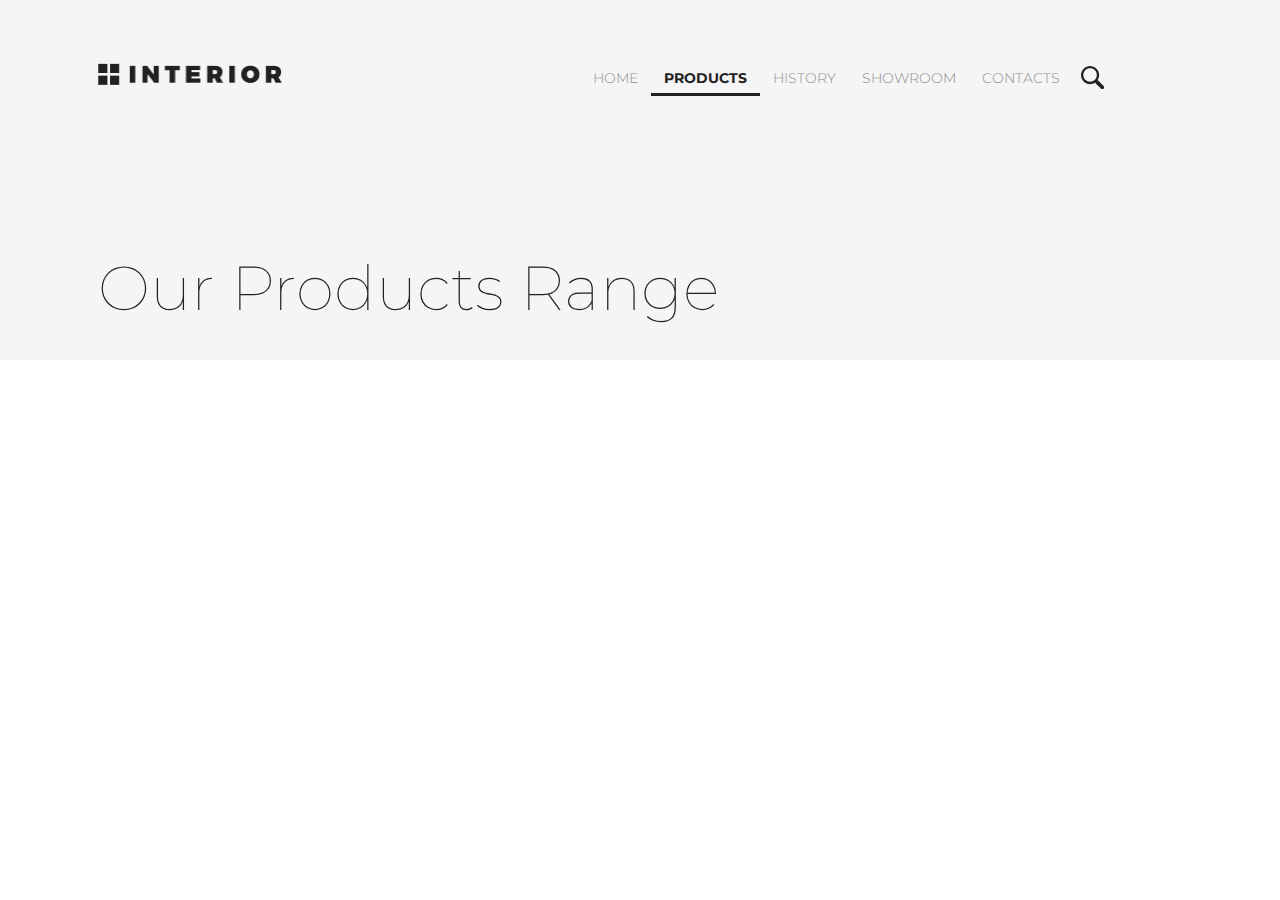
==== catalog.html @ 0223a46d "Начинаем верстать страницу каталога. Скопирована шапка, подправлены ссылки на страницу каталога и на" ====
<!DOCTYPE html>
<html lang="ru">
<head>
  <meta charset="UTF-8">
  <meta name="viewport" content="width=device-width, initial-scale=1.0">
  <title>Products</title>
  <link href="https://fonts.googleapis.com/css2?family=Montserrat:wght@100;300;700&display=swap" rel="stylesheet">
  <link rel="stylesheet" href="css/normalize.css">
  <link rel="stylesheet" href="css/style.css">
</head>
<body class="inner-page">
  <header class="page-header">
    <div class="container padding-site">
      <a class="page-header__logo">
        <img src="img/logo.png" width="184" height="21" alt="Логотип Interior">
      </a>
      <nav class="page-header__main-nav main-nav">
        <ul class="main-menu">
          <li class="main-menu__item">
            <a href="index.html" class="main-menu__link">Home</a>
          </li>
          <li class="main-menu__item main-menu__item_current">
            <a class="main-menu__link">Products</a>
          </li>
          <li class="main-menu__item">
            <a href="#" class="main-menu__link">History</a>
          </li>
          <li class="main-menu__item">
            <a href="#" class="main-menu__link">Showroom</a>
          </li>
          <li class="main-menu__item">
            <a href="#" class="main-menu__link">Contacts</a>
          </li>
          <li class="main-menu__item main-menu__item_search">
            <a href="#" class="main-menu__link">
              <span class="visually-hidden">Поиск по сайту</span>
              <svg xmlns="http://www.w3.org/2000/svg" width="23" height="23" viewBox="0 0 30 30">
                <path fill="#212121" d="M20.194 3.46c-4.613-4.613-12.121-4.613-16.734 0-4.612 4.614-4.612 12.121 0 16.735 4.108 4.107 10.506 4.547 15.116 1.34.097.459.319.897.676 1.254l6.718 6.718a2.498 2.498 0 003.535 0 2.496 2.496 0 000-3.535l-6.718-6.72a2.5 2.5 0 00-1.253-.674c3.209-4.611 2.769-11.008-1.34-15.118zm-2.121 14.614c-3.444 3.444-9.049 3.444-12.492 0-3.442-3.444-3.442-9.048 0-12.492 3.443-3.443 9.048-3.443 12.492 0 3.444 3.444 3.444 9.048 0 12.492z"/>
              </svg>
            </a>
          </li>
        </ul>
      </nav>
    </div>
  </header>
  <main>
    <h1 class="page-title container padding-site">Our products range</h1>
  </main>
</body>
</html>
---- css/style.css ----
body {
  font-family: 'Montserrat', 'Arial', sans-serif;
  font-size: 14px;
  line-height: 24px;
  font-weight: 300;
  color: #212121;
}

a {
  text-decoration: none;
}

img {
  max-width: 100%;
  height: auto;
}

.visually-hidden:not(:focus):not(:active),
input[type="checkbox"].visually-hidden,
input[type="radio"].visually-hidden {
  position: absolute;
  width: 1px;
  height: 1px;
  margin: -1px;
  padding: 0;
  border: 0;
  white-space: nowrap;
  clip-path: inset(100%);
  clip: rect(0, 0, 0, 0);
  overflow: hidden;
}

.container {
  max-width: 1366px;
  margin: 0 auto;
  /* outline: 1px solid black; */
}

.padding-site {
  padding: 0 98px;
  box-sizing: border-box;
}

.button {
  position: relative;
  /* display: inline-block; */
  padding: 10px 30px;
  padding-right: 55px;

  font: inherit;
  font-size: 18px;
  font-weight: 700;
  letter-spacing: 6px;
  /* vertical-align: middle; */
  /* text-align: center; */
  color: #212121;
  text-transform: uppercase;

  background-color: #ffffff;
  border-radius: 25px;
  box-shadow: 0px 2px 4.85px 0.15px rgba(33, 33, 33, 0.35);
}

.button::after {
  content: '';

  position: absolute;
  top: 16px;
  right: 30px;

  width: 12px;
  height: 12px;
  background-image: url(../img/arrow.svg);
  background-position: 0 0;
  background-repeat: no-repeat;
}

.button:hover,
.button:focus {
  box-shadow: 0px 2px 4.85px 0.15px rgba(33, 33, 33, 0.65);
}

.button:active {
  box-shadow: inset 0px 2px 2px 0px rgba(33, 33, 33, 0.35);
}

.button_no-border {
  padding: 10px 0;
  padding-right: 20px;
  letter-spacing: 5px;
  box-shadow: none;
}

.button_no-border::after {
  right: 0;
}

.button_no-border:hover,
.button_no-border:focus,
.button_no-border:active {
  color: #6c6c6c;
  border-radius: 0;
  box-shadow: none;
}

.button_no-border:hover::after,
.button_no-border:focus,
.button_no-border:active {
  background-image: url(../img/arrow-hover.svg);
  background-position: 0 0;
  background-repeat: no-repeat;
}

.page-header {
  position: absolute;
  top: 0;
  left: 0;
  right: 0;
  margin: auto;
  z-index: 1;
  
  padding-top: 63px;
  padding-bottom: 15px;
  background-color: transparent;
}

.page-header_sticky {
  position: fixed;
  
  padding-top: 23px;

  background-color: #ffffff;
  box-shadow: 0px 0px 11.76px 0.24px rgba(0, 0, 0, 0.25);
}

.page-header .container {
  display: flex;
  justify-content: space-between;
}

.page-header__main-nav {
  max-width: 700px;
  margin-right: 70px;
}

.page-header__logo {
  flex-shrink: 0;
  width: 184px;
  height: 21px;
}

.main-menu {
  display: flex;
  flex-wrap: wrap;

  margin: 0;
  padding: 0;
  list-style: none;
}

.main-menu__link {
  display: inline-block;
  padding: 3px 13px;
  color: #8c8c8c;
  text-transform: uppercase;
}

.main-menu__link:hover,
.main-menu__link:focus,
.main-menu__link:active {
  color: #212121;
}

.main-menu__item_current .main-menu__link {
  font-weight: 700;
  color: #212121;
  border-bottom: 3px solid #212121;
}

.main-menu__item_search .main-menu__link {
  padding: 0 8px;
  margin-top: 3px;
}

.main-menu__link:hover path,
.main-menu__link:focus path,
.main-menu__link:active path {
  fill: rgba(33, 33, 33, 0.65);
}

.page-title {
  padding-top: 252px;
  padding-bottom: 36px;
  font-size: 62px;
  line-height: 72px;
  font-weight: 100;
  text-transform: capitalize;
  background-color: #f5f5f5;
}

.popular-products {
  margin-bottom: 110px;
}

.text-content {
  position: absolute;

  display: flex;
  flex-direction: column;
  align-items: flex-start;
  max-width: 400px;
}

.text-content__title {
  margin: 0;
  font-size: 36px;
  line-height: 58px;
  font-weight: 700;
}

.text-content__tag {
  order: -1;

  margin: 0;

  font-size: 18px;
  line-height: 28px;
  font-weight: 700;
  color: #1e88e5;
  text-transform: uppercase;
}

.text-content__description {
  margin: 0;
  margin-bottom: 27px;
  color: #6c6c6c;
}

.slider {
  position: relative;
}

.slider__list {
  margin: 0;
  padding: 0;
  list-style: none;
}

.slider__slide {
  position: relative;
  display: none;
}

.slider__slide_current {
  display: list-item;
}

.slider__img {
  margin: 0;
  width: 1366px;
  height: auto;
  font-size: 0;
  line-height: 0;
}

.slider .text-content {
  top: 366px;
  left: 98px;
  max-width: 500px;
}

.slider .text-content__title {
  margin-bottom: 14px;

  font-size: 62px;
  line-height: 72px;
  font-weight: 100;
  text-transform: uppercase;
}

.popular-products .text-content__tag {
  color: #43a047;
}

.slider__controlls {
  position: absolute;
  left: 623px;
  bottom: 23px;
  margin: auto;

  display: flex;
  align-items: center;

  margin: 0;
  padding: 0;
  list-style: none;
}

.slider-controll__item {
  margin-right: 10px;
}

.slider-controll__item:last-child {
  margin-right: 0;
}

.slider-controll__btn {
  width: 30px;
  height: 30px;

  background-color: #c7c7c7;
  border: 0;
  border-radius: 50%;
}

.slider-controll__btn:hover,
.slider-controll__btn:focus,
.slider-controll__btn:active {
  background-color: #212121;
}

.slider-controll__item_active .slider-controll__btn {
  width: 40px;
  height: 40px;
  background-color: #212121;
}

.featured-products {
  margin-bottom: 90px;
}

.featured-products__top {
  display: flex;
  justify-content: space-between;
  align-items: center;
  margin-bottom: 50px;
}

.tab-controll {
  display: flex;

  margin: 0;
  padding: 0;
  list-style: none;
}

.tab-controll__item {
  padding-left: 10px;
  padding-right: 20px;

  font-size: 36px;
  line-height: 58px;
  font-weight: 700;
  color: #6c6c6c;

  border-bottom: 1px solid #6c6c6c;
  cursor: pointer;
}

.tab-controll__item_current {
  color: #212121;
  border-bottom: 3px solid #212121;
  cursor: default;
}

.tab-content {
  display: flex;
  flex-wrap: wrap;
  margin: 0;
  padding: 0;

  list-style: none;
}

.tab-content__item {
  position: relative;

  margin-right: 30px;
  margin-bottom: 30px;
}

.tab-content__item:hover .tab-content__hover-content{
  display: flex;
}

.tab-content__item:nth-child(4n) {
  margin-right: 0;
}


.tab-content__hover-content {
  position: absolute;
  top: 0;
  left: 0;

  display: none;
}

.hover-content {
  flex-direction: column;
  align-items: center;
  padding: 30px;
  width: 240px;
  min-height: 240px;

  background-color: rgba(255, 255, 255, 0.9);
}

.hover-content__title {
  margin: 0;
  margin-bottom: 10px;

  font-size: 23px;
  line-height: 30px;
  font-weight: 700;
}

.hover-content__description {
  margin: 0;

  line-height: 22px;
  text-align: center;
  color: #6c6c6c;
}

.hover-content__button {
  order: -1;
  width: 48px;
  height: 48px;
  margin-top: 30px;
  margin-bottom: 15px;
  padding: 0;
}

.hover-content__button::after {
  top: 15px;
  left: 15px;

  width: 20px;
  height: 20px;

  background-image: url(../img/arrow-big.svg);
  background-position: 0 0;
  background-repeat: no-repeat;
}

.tab-content__img {
  width: 270px;
  height: auto;
  margin: 0;
  font-size: 0;
  line-height: 0;
}

.promo-products {
  margin-bottom: 110px;
}

.promo-products__list {
  display: flex;
  flex-wrap: wrap;
  margin: 0;
  padding: 0;
  list-style: none;
}

.promo_products__item {
  position: relative;
  width: 683px;
}

.promo-products .text-content {
  top: 220px;
  left: 50px;
}

.promo_products__img {
  width: 683px;
  height: auto;
  margin: 0;
  font-size: 0;
  line-height: 0;
}

.trending-products {
  margin-bottom: 90px;
}

.trending-products__title {
  font-size: 36px;
  line-height: 58px;
  font-weight: 700;
  color: #212121;
}

.trending-products__top {
  display: flex;
  justify-content: space-between;
  align-items: center;
  margin-bottom: 50px;
}

.trending-products__list {
  display: flex;
  flex-wrap: wrap;
  margin: 0;
  padding: 0;

  list-style: none;
}

.trending-products__item {
  margin-right: 30px;
  margin-bottom: 30px;
}

.trending-products__item:nth-child(3n) {
  margin-right: 0;
}

.trending-products__img {
  width: 370px;
  height: auto;
  margin: 0;
  font-size: 0;
  line-height: 0;
}

.hot-deals {
  position: relative;
  margin-bottom: 120px;
}

.hot-deals .text-content__tag {
  color: #e53935;
}

.exclusive-products {
  margin-bottom: 90px;
}

.exclusive-products .text-content {
  top: 180px;
  left: 30px;
  max-width: 340px;
}

.exclusive-products__list {
  display: inline-block; /* борьба с выпадением нижнего margin у родителя exclusive-products */
  margin: 0;
  padding: 0;
  list-style: none;
}

.exclusive-products__item {
  position: relative;
  float: left;
  width: 270px;
  min-height: 270px;
  margin-right: 30px;
  margin-bottom: 30px;
}

.exclusive-products__item:first-child {
  width: 570px;
  min-height: 570px;
}

.exclusive-products__item:nth-child(3),
.exclusive-products__item:nth-child(5) {
  margin-right: 0;
}

.exclusive-products__img {
  margin: 0;
  font-size: 0;
  line-height: 0;
}

.mobile-app {
  position: relative;
  padding-top: 120px;
  padding-bottom: 120px;
  background-image: url(../img/bg-mobile-app.jpg);
  background-position: 0 0;
  background-repeat: no-repeat;
}

.mobile-app .text-content {
  position: static;
  max-width: 600px;
}

.mobile-app .text-content__title {
  margin-bottom: 10px;
  font-size: 62px;
  line-height: 72px;
  font-weight: 100;
  text-transform: uppercase;
}

.mobile-app .text-content__tag {
  color: #6c6c6c;
}

.mobile-app .text-content__description {
  font-size: 22px;
  margin-bottom: 30px;
}

.mobile-app__button-wrapper {
  display: flex;
}

.mobile-app__button {
  display: block;
  width: 135px;
  height: 40px;
  background-color: #000;
}

.mobile-app__button_appstore {
  background-image: url(../img/bg-app-store.jpg);
  margin-right: 10px;
}

.mobile-app__button_googleplay {
  background-image: url(../img/bg-google-play.jpg);
}

.page-footer {
  background-color: #f7f7f7;
  padding-top: 115px;
}

.page-footer__top {
  display: flex;
  margin-bottom: 60px;
}

.page-footer__contacts {
  padding-right: 70px;
  width: 300px;
  box-sizing: border-box;
}

.page-footer__title {
  margin: 0;
  margin-bottom: 15px;
  font-size: 18px;
  font-weight: 700;
  letter-spacing: 3px;
  color: #6c6c6c;
  text-transform: uppercase;
}

.page-footer__text{
  margin: 0;
  margin-bottom: 22px;
  line-height: 22px;
}

.page-footer__text:last-child {
  margin-bottom: 0;
}

.page-footer__info {
  padding-right: 60px;
  width: 500px;
  box-sizing: border-box;
}

.page-footer__list {
  display: flex;
  flex-wrap: wrap;
  margin: 0;
  padding: 0;
  list-style: none;
}

.page-footer__item {
  width: 205px;
}

.page-footer__item:nth-child(2n+1) {
  margin-right: 30px;
}

.page-footer__link {
  line-height: 26px;
  font-weight: 700;
  color: #212121;
  text-transform: uppercase;
}

.page-footer__link:hover,
.page-footer__link:focus,
.page-footer__link:active {
  color: #6c6c6c;
}

.page-footer__subscribe {
  width: 370px;
}

.page-footer__subscribe .page-footer__text {
  margin-bottom: 22px;
}

.subscribe-form__item {
  position: relative;
  margin: 0;
  display: flex;
  flex-wrap: nowrap;
}

.subscribe-form__input {
  width: 322px;
  padding: 12px 18px;
  box-sizing: border-box;
  
  font: inherit;
  line-height: 22px;
  background-color: #ffffff;
  border: 1px solid #d9dee1;
  border-right: none;
}

.subscribe-form__button {
  width: 48px;
  height: 48px;
  box-sizing: border-box;

  border: 1px solid #d9dee1;
  border-left: none;
  background-color: #ffffff;
  cursor: pointer;
}

.subscribe-form__button:hover svg path,
.subscribe-form__button:focus svg path,
.subscribe-form__button:active svg path {
  fill: #212121;
}

.page-footer__bottom {
  display: flex;
  padding-bottom: 30px;
}

.page-footer__copyright,
.page-footer__docs {
  width: 420px;
  margin: 0;

  font-size: 12px;
  line-height: 26px;
  font-weight: 700;
  text-align: left;
  text-transform: uppercase;
  color: #6c6c6c;
}

.page-footer__social-list {
  display: flex;
  flex-wrap: wrap;
  justify-content: center;
  width: 330px;
  margin: 0;
  padding: 0;
  list-style: none;
}

.page-footer__social-item {
  margin-right: 6px;
}

.page-footer__social-item:last-child {
  margin-right: 0;
}

.page-footer__social-link:hover svg path, 
.page-footer__social-link:focus svg path,
.page-footer__social-link:active svg path {
  fill: #212121;
}

.page-footer__docs {
  text-align: right;
}

.page-footer__docs a {
  color: #6c6c6c;
}

.page-footer__docs a:hover,
.page-footer__docs a:focus,
.page-footer__docs a:active {
  color: #212121;
}
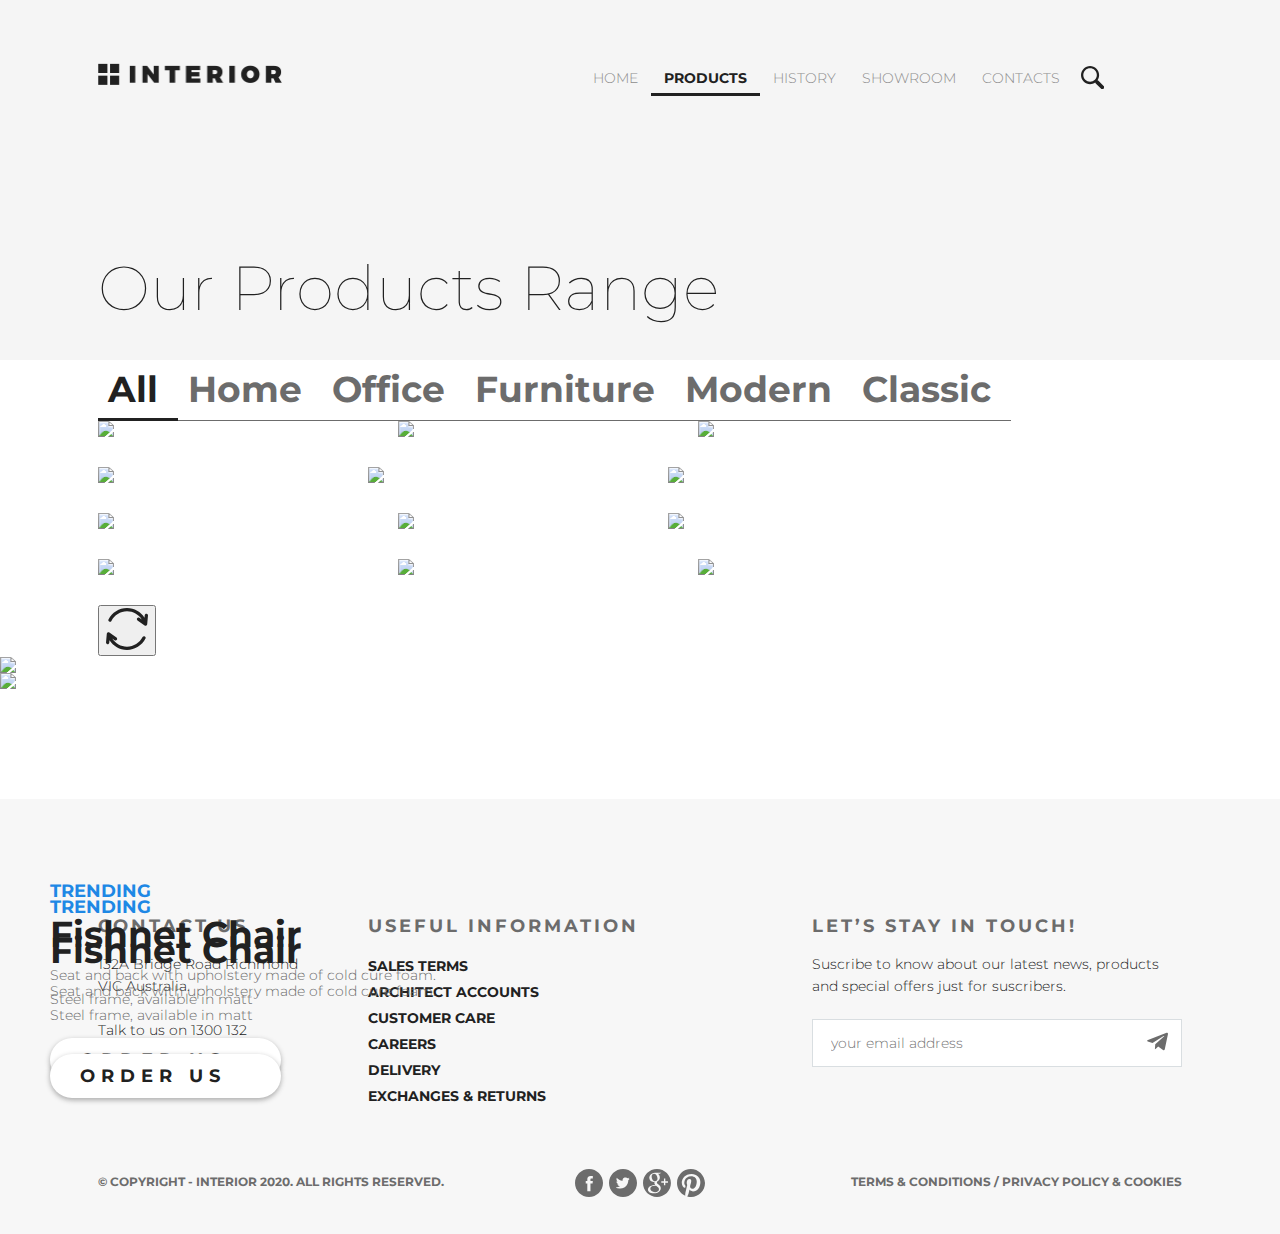
==== commit 1f46c9f3: "Скопирован подвал с главной страницы на страницу каталога" ====
--- a/catalog.html
+++ b/catalog.html
@@ -45,6 +45,218 @@
   </header>
   <main>
     <h1 class="page-title container padding-site">Our products range</h1>
+
+    <section class="catalog-products container padding-site">
+      <h2 class="visually-hidden">Рекомендуемые товары</h2>
+      <ul class="tab-controll">
+        <li class="tab-controll__item tab-controll__item_current">All</li>
+        <li class="tab-controll__item">Home</li>
+        <li class="tab-controll__item">Office</li>
+        <li class="tab-controll__item">Furniture</li>
+        <li class="tab-controll__item">Modern</li>
+        <li class="tab-controll__item">Classic</li>
+      </ul>
+      <ul class="tab-content">
+        <li class="tab-content__item">
+          <p class="tab-content__img">
+            <a href="#">
+              <img src="img/product-11.jpg" width="370" height="370" alt="Fishnet Chair">
+            </a>
+          </p>
+        </li>
+        <li class="tab-content__item">
+          <p class="tab-content__img">
+            <a href="#">
+              <img src="img/product-21.jpg" width="370" height="370" alt="Fishnet Chair">
+            </a>
+          </p>
+        </li>
+        <li class="tab-content__item">
+          <p class="tab-content__img">
+            <a href="#">
+              <img src="img/product-31.jpg" width="370" height="370" alt="Fishnet Chair">
+            </a>
+          </p>
+        </li>
+        <li class="tab-content__item">
+          <p class="tab-content__img">
+            <a href="#">
+              <img src="img/product-41.jpg" width="370" height="370" alt="Fishnet Chair">
+            </a>
+          </p>
+        </li>
+        <li class="tab-content__item">
+          <p class="tab-content__img">
+            <a href="#">
+              <img src="img/product-5.jpg" width="370" height="370" alt="Fishnet Chair">
+            </a>
+          </p>
+        </li>
+        <li class="tab-content__item">
+          <p class="tab-content__img">
+            <a href="#">
+              <img src="img/product-6.jpg" width="370" height="370" alt="Fishnet Chair">
+            </a>
+          </p>
+        </li>
+        <li class="tab-content__item">
+          <p class="tab-content__img">
+            <a href="#">
+              <img src="img/product-11.jpg" width="370" height="370" alt="Fishnet Chair">
+            </a>
+          </p>
+        </li>
+        <li class="tab-content__item">
+          <p class="tab-content__img">
+            <a href="#">
+              <img src="img/product-21.jpg" width="370" height="370" alt="Fishnet Chair">
+            </a>
+          </p>
+        </li>
+        <li class="tab-content__item">
+          <p class="tab-content__img">
+            <a href="#">
+              <img src="img/product-31.jpg" width="370" height="370" alt="Fishnet Chair">
+            </a>
+          </p>
+        </li>
+        <li class="tab-content__item">
+          <p class="tab-content__img">
+            <a href="#">
+              <img src="img/product-41.jpg" width="370" height="370" alt="Fishnet Chair">
+            </a>
+          </p>
+        </li>
+        <li class="tab-content__item">
+          <p class="tab-content__img">
+            <a href="#">
+              <img src="img/product-5.jpg" width="370" height="370" alt="Fishnet Chair">
+            </a>
+          </p>
+        </li>
+        <li class="tab-content__item">
+          <p class="tab-content__img">
+            <a href="#">
+              <img src="img/product-6.jpg" width="370" height="370" alt="Fishnet Chair">
+            </a>
+          </p>
+        </li>
+      </ul>
+      <button class="catalog-products__button">
+        <span class="visually-hidden">Загрузить еще</span>
+        <svg xmlns="http://www.w3.org/2000/svg" width="42" height="42" viewBox="0 0 512 512">
+          <path fill="#212121" d="M493.815 70.629c-11.001-1.003-20.73 7.102-21.733 18.102l-2.65 29.069C424.473 47.194 346.429 0 256 0 158.719 0 72.988 55.522 30.43 138.854c-5.024 9.837-1.122 21.884 8.715 26.908 9.839 5.024 21.884 1.123 26.908-8.715C102.07 86.523 174.397 40 256 40c74.377 0 141.499 38.731 179.953 99.408l-28.517-20.367c-8.989-6.419-21.48-4.337-27.899 4.651-6.419 8.989-4.337 21.479 4.651 27.899l86.475 61.761c12.674 9.035 30.155.764 31.541-14.459l9.711-106.53c1.004-11.001-7.1-20.731-18.1-21.734zM472.855 346.238c-9.838-5.023-21.884-1.122-26.908 8.715C409.93 425.477 337.603 472 256 472c-74.377 0-141.499-38.731-179.953-99.408l28.517 20.367c8.989 6.419 21.479 4.337 27.899-4.651 6.419-8.989 4.337-21.479-4.651-27.899l-86.475-61.761c-12.519-8.944-30.141-.921-31.541 14.459L.085 419.637c-1.003 11 7.102 20.73 18.101 21.733 11.014 1.001 20.731-7.112 21.733-18.102l2.65-29.069C87.527 464.806 165.571 512 256 512c97.281 0 183.012-55.522 225.57-138.854 5.024-9.837 1.122-21.884-8.715-26.908z"/>
+        </svg>
+      </button>
+    </section>
+
+    <section class="promo-products container">
+      <h2 class="visually-hidden">Промо-товары</h2>
+      <ul class="promo-products__list">
+        <li class="promo_products__item">
+          <div class="text-content">
+            <h3 class="text-content__title">Fishnet Chair</h3>
+            <p class="text-content__tag">Trending</p>
+            <p class="text-content__description">Seat and back with upholstery made of cold cure foam. Steel frame, available in matt
+              <!-- powder-coated black or highly polished chrome. -->
+            </p>
+              <a class="button" href="#">Order Us</a>
+          </div>
+          <p class="promo_products__img">
+            <img src="img/promo-img1.jpg" width="683" height="683" alt="Fishnet Chair">
+          </p>
+        </li>
+        <li class="promo_products__item">
+          <div class="text-content">
+            <h3 class="text-content__title">Fishnet Chair</h3>
+            <p class="text-content__tag">Trending</p>
+            <p class="text-content__description">Seat and back with upholstery made of cold cure foam. Steel frame, available in matt
+              <!-- powder-coated black or highly polished chrome. -->
+            </p>
+              <a class="button" href="#">Order Us</a>
+          </div>
+          <p class="promo_products__img">
+            <img src="img/promo-img2.jpg" width="683" height="683" alt="Fishnet Chair">
+          </p>
+        </li>
+      </ul>
+    </section>
   </main>
+  
+  <footer class="page-footer container padding-site">
+    <div class="page-footer__top">
+      <div class="page-footer__contacts">
+        <h2 class="page-footer__title">Contact Us</h2>
+        <p class="page-footer__text">132A Bridge Road Richmond VIC Australia.</p>
+        <p class="page-footer__text">Talk to us on 1300 132 info@interior.com</p>
+      </div>
+      <div class="page-footer__info">
+        <h2 class="page-footer__title">Useful Information</h2>
+        <ul class="page-footer__list">
+          <li class="page-footer__item"><a class="page-footer__link" href="#">Sales terms</a></li>
+          <li class="page-footer__item"><a class="page-footer__link" href="#">Architect accounts</a></li>
+          <li class="page-footer__item"><a class="page-footer__link" href="#">Customer care</a></li>
+          <li class="page-footer__item"><a class="page-footer__link" href="#">Careers</a></li>
+          <li class="page-footer__item"><a class="page-footer__link" href="#">Delivery</a></li>
+          <li class="page-footer__item"><a class="page-footer__link" href="#">Exchanges & returns</a></li>
+        </ul>
+      </div>
+      <div class="page-footer__subscribe footer-subscribe">
+        <h2 class="page-footer__title">Let’s Stay in Touch!</h2>
+        <p class="page-footer__text">Suscribe to know about our latest news, products and special offers just for suscribers.</p>
+        <form class="page-footer__subscribe-form subscribe-form" action="https://echo.htmlacademy.ru" method="post">
+          <p class="subscribe-form__item">
+            <label class="visually-hidden" for="subscribe-form-email">Email:</label>
+            <input class="subscribe-form__input" id="subscribe-form-email" type="email" name="email" value="" placeholder="your email address">
+            <button class="subscribe-form__button" type="submit">
+              <span class="visually-hidden">Подписаться на рассылку</span>
+              <svg xmlns="http://www.w3.org/2000/svg" width="21" height="21" viewBox="0 0 24 24">
+                <path fill="#6c6c6c" d="M9.417 15.181l-.397 5.584c.568 0 .814-.244 1.109-.537l2.663-2.545 5.518 4.041c1.012.564 1.725.267 1.998-.931L23.93 3.821l.001-.001c.321-1.496-.541-2.081-1.527-1.714l-21.29 8.151c-1.453.564-1.431 1.374-.247 1.741l5.443 1.693L18.953 5.78c.595-.394 1.136-.176.691.218z"/>
+              </svg>
+            </button>
+          </p>
+        </form>
+      </div>
+    </div>
+    <div class="page-footer__bottom">
+      <p class="page-footer__copyright">&copy; Copyright - INTERIOR 2020. All Rights Reserved.</p>
+      <ul class="page-footer__social-list">
+        <li class="page-footer__social-item">
+          <a href="#" class="page-footer__social-link">
+            <span class="visually-hidden">Facebook</span>
+            <svg xmlns="http://www.w3.org/2000/svg" width="28" height="28" viewBox="0 0 48 48" fill="none">
+              <path fill="#6c6c6c" fill-rule="evenodd" clip-rule="evenodd" d="M24 0C10.745 0 0 10.745 0 24s10.745 24 24 24 24-10.745 24-24S37.255 0 24 0zm2.502 25.054v13.058h-5.403V25.054H18.4v-4.5h2.7v-2.701c0-3.671 1.523-5.854 5.853-5.854h3.605v4.5h-2.253c-1.686 0-1.797.629-1.797 1.802l-.006 2.253h4.082l-.478 4.5h-3.604z"/>
+            </svg>
+          </a>
+        </li>
+        <li class="page-footer__social-item">
+          <a href="#" class="page-footer__social-link">
+            <span class="visually-hidden">Twitter</span>
+            <svg xmlns="http://www.w3.org/2000/svg" width="28" height="28" viewBox="0 0 48 48" fill="none">
+              <path fill="#6c6c6c" fill-rule="evenodd" clip-rule="evenodd" d="M24 0C10.745 0 0 10.745 0 24s10.745 24 24 24 24-10.745 24-24S37.255 0 24 0zm-.668 20.338l-.05-.83c-.152-2.153 1.174-4.119 3.273-4.881.772-.272 2.081-.306 2.938-.068.335.101.973.44 1.427.745l.822.56.907-.288c.503-.153 1.175-.407 1.477-.577.285-.152.537-.237.537-.186 0 .288-.621 1.271-1.141 1.813-.706.763-.504.83.923.322.856-.288.873-.288.705.034-.1.17-.621.763-1.175 1.305-.94.932-.99 1.034-.99 1.814 0 1.203-.571 3.711-1.142 5.084-1.058 2.576-3.324 5.237-5.59 6.576-3.19 1.881-7.437 2.356-11.013 1.254-1.192-.373-3.24-1.322-3.24-1.491 0-.051.621-.119 1.377-.136a9.452 9.452 0 004.499-1.254l.906-.542-1.04-.356c-1.478-.509-2.804-1.678-3.14-2.78-.1-.356-.067-.373.873-.373l.974-.017-.823-.39c-.974-.49-1.863-1.321-2.3-2.169-.319-.61-.722-2.152-.604-2.27.033-.052.386.05.789.186 1.158.423 1.31.322.638-.39-1.26-1.288-1.645-3.203-1.041-5.017l.285-.813 1.108 1.101c2.267 2.22 4.936 3.543 7.991 3.932l.84.102z"/>
+            </svg>
+          </a>
+        </li>
+        <li class="page-footer__social-item">
+          <a href="#" class="page-footer__social-link">
+            <span class="visually-hidden">Google plus</span>
+            <svg xmlns="http://www.w3.org/2000/svg" width="28" height="28" viewBox="0 0 98 98">
+              <path fill="#6c6c6c" d="M50.729 33.67c0-6.775-4.039-17.311-11.826-17.311-2.448 0-5.071 1.222-6.577 3.105-1.598 1.979-2.062 4.511-2.062 6.965 0 6.3 3.658 16.741 11.736 16.741 2.345 0 4.872-1.123 6.382-2.63 2.159-2.171 2.347-5.175 2.347-6.87zM45.657 58.414c-.748-.094-1.218-.094-2.156-.094-.847 0-5.918.185-9.859 1.511-2.064.748-8.071 3.008-8.071 9.687 0 6.682 6.478 11.485 16.522 11.485 9.015 0 13.804-4.338 13.804-10.163-.001-4.813-3.099-7.344-10.24-12.426z"/>
+              <path fill="#6c6c6c" d="M48.875 0C21.882 0 0 21.882 0 48.875S21.882 97.75 48.875 97.75 97.75 75.868 97.75 48.875 75.868 0 48.875 0zM37.489 84.945c-13.616 0-20.184-6.488-20.184-13.455 0-3.385 1.687-8.18 7.227-11.475 5.818-3.576 13.709-4.043 17.936-4.334-1.319-1.692-2.816-3.479-2.816-6.395 0-1.597.47-2.539.934-3.669-1.034.096-2.062.188-3.002.188-9.948 0-15.581-7.438-15.581-14.775 0-4.322 1.969-9.124 6.005-12.605 5.354-4.422 12.67-5.622 17.744-5.622H64.25l-6.105 3.836h-5.816c2.158 1.786 6.658 5.549 6.658 12.703 0 6.957-3.938 10.259-7.879 13.36-1.223 1.221-2.632 2.538-2.632 4.611 0 2.065 1.41 3.193 2.44 4.047l3.383 2.628c4.132 3.479 7.888 6.679 7.886 13.177-.001 8.847-8.55 17.78-24.696 17.78zm40.516-37.22v9.464h-4.646v-9.464h-9.393v-4.697h9.393v-9.406h4.646v9.406h9.438v4.697h-9.438z"/>
+            </svg>
+          </a>
+        </li>
+        <li class="page-footer__social-item">
+          <a href="#" class="page-footer__social-link">
+            <span class="visually-hidden">Pinterest</span>
+            <svg width="28" height="28" viewBox="0 0 20 20" xmlns="http://www.w3.org/2000/svg">
+              <path fill="#6c6c6c" fill-rule="evenodd" d="M9.876 0C4.399 0 0 4.435 0 9.959c0 4.1 2.407 7.53 5.893 9.12 0-1.867-.013-1.626 1.41-7.699-.782-1.578-.174-4.183 1.577-4.183 2.43 0 .779 3.603.498 5.02-.249 1.088.581 1.925 1.577 1.925 1.909 0 3.153-2.427 3.153-5.271 0-2.176-1.493-3.767-4.066-3.767-4.575 0-5.735 5.096-4.149 6.695.399.604 0 .632 0 1.423-.277.836-2.49-.38-2.49-3.514 0-2.846 2.324-6.193 7.054-6.193 3.734 0 6.224 2.761 6.224 5.69 0 3.933-2.158 6.779-5.311 6.779-1.079 0-2.075-.586-2.407-1.256-.603 2.346-.725 3.535-1.66 4.854.913.25 1.826.418 2.822.418C15.602 20 20 15.565 20 10.042 19.752 4.435 15.353 0 9.876 0"/>
+            </svg>
+          </a>
+        </li>
+      </ul>
+      <p class="page-footer__docs"><a href="#">Terms &amp; Conditions</a> / <a href="#">Privacy policy &amp; Cookies</a></p>
+    </div>
+  </footer>
 </body>
 </html>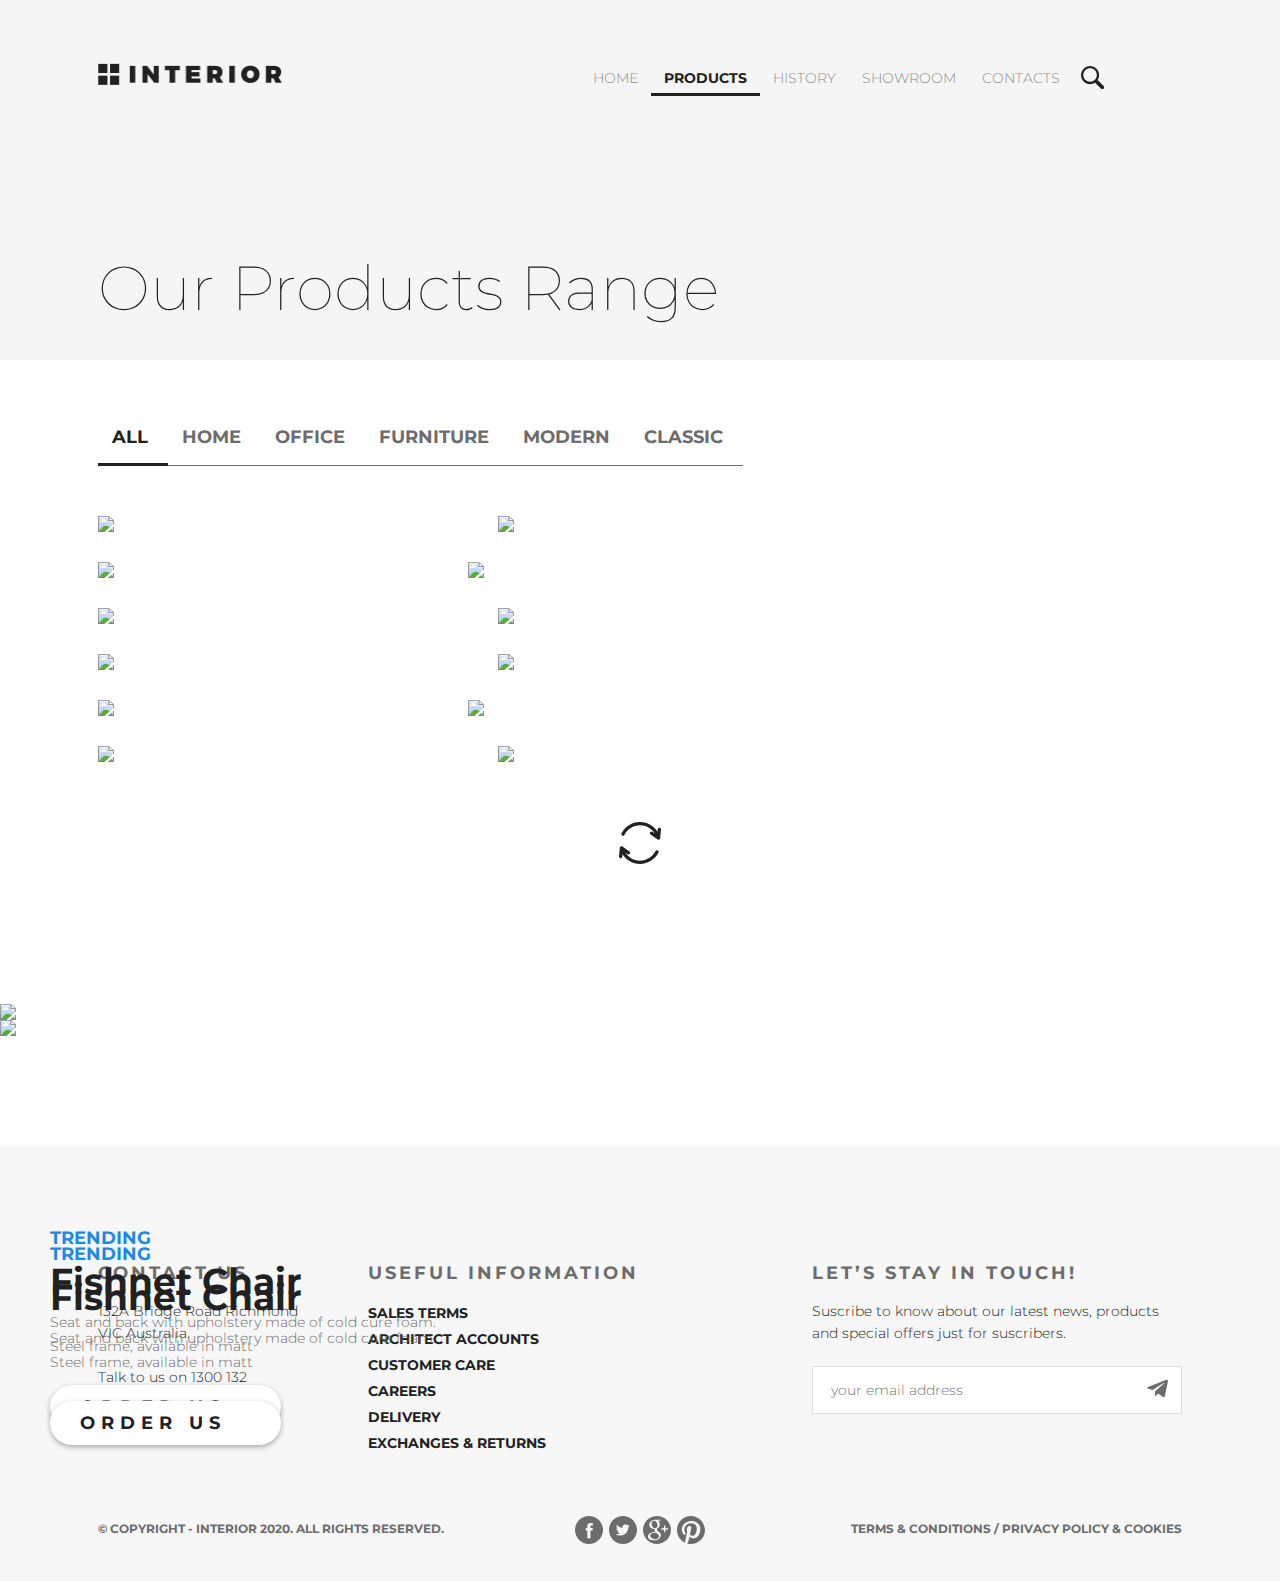
==== commit cb8c0470: "Блок с заголовком тянется на всю ширину вьюпорта" ====
--- a/catalog.html
+++ b/catalog.html
@@ -44,7 +44,9 @@
     </div>
   </header>
   <main>
-    <h1 class="page-title container padding-site">Our products range</h1>
+    <div class="page-title-wrapper">
+      <h1 class="page-title container padding-site">Our products range</h1>
+    </div>
 
     <section class="catalog-products container padding-site">
       <h2 class="visually-hidden">Рекомендуемые товары</h2>
--- a/css/style.css
+++ b/css/style.css
@@ -188,14 +188,18 @@
   fill: rgba(33, 33, 33, 0.65);
 }
 
-.page-title {
+.page-title-wrapper {
   padding-top: 252px;
   padding-bottom: 36px;
+  background-color: #f5f5f5;
+
+}
+
+.page-title {
   font-size: 62px;
   line-height: 72px;
   font-weight: 100;
   text-transform: capitalize;
-  background-color: #f5f5f5;
 }
 
 .popular-products {
@@ -363,6 +367,10 @@
   cursor: default;
 }
 
+.tab-controll__item:hover {
+  color: #212121;
+}
+
 .tab-content {
   display: flex;
   flex-wrap: wrap;
@@ -387,6 +395,13 @@
   margin-right: 0;
 }
 
+.tab-content__img {
+  width: 270px;
+  height: auto;
+  margin: 0;
+  font-size: 0;
+  line-height: 0;
+}
 
 .tab-content__hover-content {
   position: absolute;
@@ -442,14 +457,6 @@
   background-image: url(../img/arrow-big.svg);
   background-position: 0 0;
   background-repeat: no-repeat;
-}
-
-.tab-content__img {
-  width: 270px;
-  height: auto;
-  margin: 0;
-  font-size: 0;
-  line-height: 0;
 }
 
 .promo-products {
@@ -626,6 +633,54 @@
 
 .mobile-app__button_googleplay {
   background-image: url(../img/bg-google-play.jpg);
+}
+
+.catalog-products {
+  margin-bottom: 140px;
+}
+
+.catalog-products .tab-controll__item {
+  margin-top: 52px;
+  margin-bottom: 50px;
+  padding-left: 14px;
+
+  font-size: 18px;
+  line-height: 51px;
+  text-transform: uppercase;
+}
+
+.catalog-products .tab-content {
+  margin-bottom: 30px;
+}
+
+.catalog-products .tab-content__item:nth-child(4n) {
+  margin-right: 30px;
+}
+
+.catalog-products .tab-content__item:nth-child(3n) {
+  margin-right: 0;
+}
+
+.catalog-products .tab-content__img {
+  width: 370px;
+}
+
+.catalog-products__button {
+  display: block;
+  margin: 0 auto;
+  padding: 0;
+  width: 42px;
+  height: 42px;
+
+  border: 0;
+  background-color: #ffffff;
+  cursor: pointer;
+}
+
+.catalog-products__button:hover path,
+.catalog-products__button:focus path,
+.catalog-products__button:active path {
+  fill: #6c6c6c;
 }
 
 .page-footer {
@@ -727,6 +782,7 @@
 }
 
 .subscribe-form__button {
+  padding: 0;
   width: 48px;
   height: 48px;
   box-sizing: border-box;
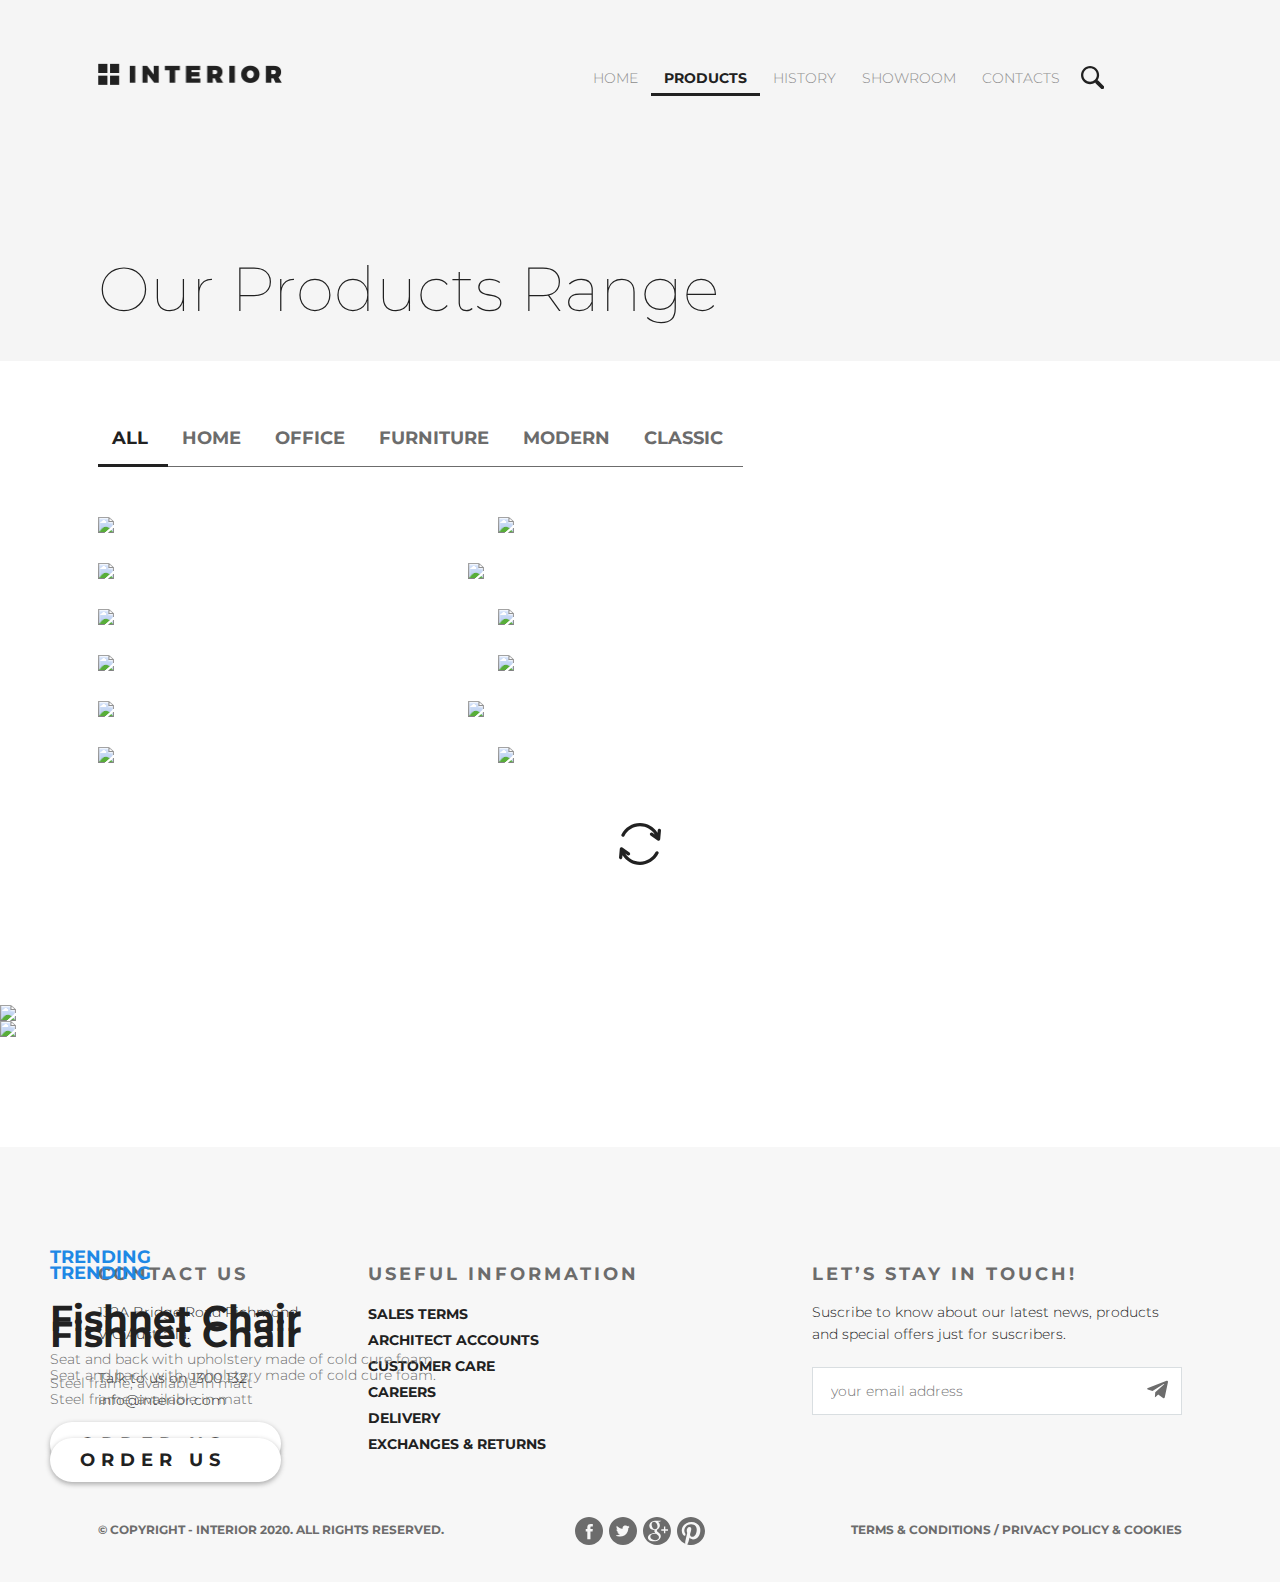
==== commit 2c8b9560: "Исправлены неработающие логотипы на внутренних страницах (добавлена ссылка на index.html" ====
--- a/catalog.html
+++ b/catalog.html
@@ -8,31 +8,31 @@
   <link rel="stylesheet" href="css/normalize.css">
   <link rel="stylesheet" href="css/style.css">
 </head>
-<body class="inner-page">
+<body>
   <header class="page-header">
     <div class="container padding-site">
-      <a class="page-header__logo">
+      <a class="page-header__logo" href="index.html">
         <img src="img/logo.png" width="184" height="21" alt="Логотип Interior">
       </a>
       <nav class="page-header__main-nav main-nav">
         <ul class="main-menu">
           <li class="main-menu__item">
-            <a href="index.html" class="main-menu__link">Home</a>
+            <a class="main-menu__link" href="index.html">Home</a>
           </li>
           <li class="main-menu__item main-menu__item_current">
             <a class="main-menu__link">Products</a>
           </li>
           <li class="main-menu__item">
-            <a href="#" class="main-menu__link">History</a>
-          </li>
-          <li class="main-menu__item">
-            <a href="#" class="main-menu__link">Showroom</a>
-          </li>
-          <li class="main-menu__item">
-            <a href="#" class="main-menu__link">Contacts</a>
+            <a class="main-menu__link" href="#">History</a>
+          </li>
+          <li class="main-menu__item">
+            <a class="main-menu__link" href="#">Showroom</a>
+          </li>
+          <li class="main-menu__item">
+            <a class="main-menu__link" href="contacts.html">Contacts</a>
           </li>
           <li class="main-menu__item main-menu__item_search">
-            <a href="#" class="main-menu__link">
+            <a class="main-menu__link" href="#">
               <span class="visually-hidden">Поиск по сайту</span>
               <svg xmlns="http://www.w3.org/2000/svg" width="23" height="23" viewBox="0 0 30 30">
                 <path fill="#212121" d="M20.194 3.46c-4.613-4.613-12.121-4.613-16.734 0-4.612 4.614-4.612 12.121 0 16.735 4.108 4.107 10.506 4.547 15.116 1.34.097.459.319.897.676 1.254l6.718 6.718a2.498 2.498 0 003.535 0 2.496 2.496 0 000-3.535l-6.718-6.72a2.5 2.5 0 00-1.253-.674c3.209-4.611 2.769-11.008-1.34-15.118zm-2.121 14.614c-3.444 3.444-9.049 3.444-12.492 0-3.442-3.444-3.442-9.048 0-12.492 3.443-3.443 9.048-3.443 12.492 0 3.444 3.444 3.444 9.048 0 12.492z"/>
@@ -61,84 +61,84 @@
       <ul class="tab-content">
         <li class="tab-content__item">
           <p class="tab-content__img">
-            <a href="#">
+            <a href="product-details.html">
               <img src="img/product-11.jpg" width="370" height="370" alt="Fishnet Chair">
             </a>
           </p>
         </li>
         <li class="tab-content__item">
           <p class="tab-content__img">
-            <a href="#">
+            <a href="product-details.html">
               <img src="img/product-21.jpg" width="370" height="370" alt="Fishnet Chair">
             </a>
           </p>
         </li>
         <li class="tab-content__item">
           <p class="tab-content__img">
-            <a href="#">
+            <a href="product-details.html">
               <img src="img/product-31.jpg" width="370" height="370" alt="Fishnet Chair">
             </a>
           </p>
         </li>
         <li class="tab-content__item">
           <p class="tab-content__img">
-            <a href="#">
+            <a href="product-details.html">
               <img src="img/product-41.jpg" width="370" height="370" alt="Fishnet Chair">
             </a>
           </p>
         </li>
         <li class="tab-content__item">
           <p class="tab-content__img">
-            <a href="#">
+            <a href="product-details.html">
               <img src="img/product-5.jpg" width="370" height="370" alt="Fishnet Chair">
             </a>
           </p>
         </li>
         <li class="tab-content__item">
           <p class="tab-content__img">
-            <a href="#">
+            <a href="product-details.html">
               <img src="img/product-6.jpg" width="370" height="370" alt="Fishnet Chair">
             </a>
           </p>
         </li>
         <li class="tab-content__item">
           <p class="tab-content__img">
-            <a href="#">
+            <a href="product-details.html">
               <img src="img/product-11.jpg" width="370" height="370" alt="Fishnet Chair">
             </a>
           </p>
         </li>
         <li class="tab-content__item">
           <p class="tab-content__img">
-            <a href="#">
+            <a href="product-details.html">
               <img src="img/product-21.jpg" width="370" height="370" alt="Fishnet Chair">
             </a>
           </p>
         </li>
         <li class="tab-content__item">
           <p class="tab-content__img">
-            <a href="#">
+            <a href="product-details.html">
               <img src="img/product-31.jpg" width="370" height="370" alt="Fishnet Chair">
             </a>
           </p>
         </li>
         <li class="tab-content__item">
           <p class="tab-content__img">
-            <a href="#">
+            <a href="product-details.html">
               <img src="img/product-41.jpg" width="370" height="370" alt="Fishnet Chair">
             </a>
           </p>
         </li>
         <li class="tab-content__item">
           <p class="tab-content__img">
-            <a href="#">
+            <a href="product-details.html">
               <img src="img/product-5.jpg" width="370" height="370" alt="Fishnet Chair">
             </a>
           </p>
         </li>
         <li class="tab-content__item">
           <p class="tab-content__img">
-            <a href="#">
+            <a href="product-details.html">
               <img src="img/product-6.jpg" width="370" height="370" alt="Fishnet Chair">
             </a>
           </p>
@@ -184,80 +184,81 @@
       </ul>
     </section>
   </main>
-  
-  <footer class="page-footer container padding-site">
-    <div class="page-footer__top">
-      <div class="page-footer__contacts">
-        <h2 class="page-footer__title">Contact Us</h2>
-        <p class="page-footer__text">132A Bridge Road Richmond VIC Australia.</p>
-        <p class="page-footer__text">Talk to us on 1300 132 info@interior.com</p>
+  <footer class="page-footer">
+    <div class="page-footer__wrapper container padding-site">
+      <div class="page-footer__top">
+        <div class="page-footer__contacts">
+          <h2 class="page-footer__title">Contact Us</h2>
+          <p class="page-footer__text">132A Bridge Road Richmond VIC Australia.</p>
+          <p class="page-footer__text">Talk to us on 1300 132 info@interior.com</p>
+        </div>
+        <div class="page-footer__info">
+          <h2 class="page-footer__title">Useful Information</h2>
+          <ul class="page-footer__list">
+            <li class="page-footer__item"><a class="page-footer__link" href="#">Sales terms</a></li>
+            <li class="page-footer__item"><a class="page-footer__link" href="#">Architect accounts</a></li>
+            <li class="page-footer__item"><a class="page-footer__link" href="#">Customer care</a></li>
+            <li class="page-footer__item"><a class="page-footer__link" href="#">Careers</a></li>
+            <li class="page-footer__item"><a class="page-footer__link" href="#">Delivery</a></li>
+            <li class="page-footer__item"><a class="page-footer__link" href="#">Exchanges & returns</a></li>
+          </ul>
+        </div>
+        <div class="page-footer__subscribe footer-subscribe">
+          <h2 class="page-footer__title">Let’s Stay in Touch!</h2>
+          <p class="page-footer__text">Suscribe to know about our latest news, products and special offers just for suscribers.</p>
+          <form class="page-footer__subscribe-form subscribe-form" action="https://echo.htmlacademy.ru" method="post">
+            <p class="subscribe-form__item">
+              <label class="visually-hidden" for="subscribe-form-email">Email:</label>
+              <input class="subscribe-form__input" id="subscribe-form-email" type="email" name="email" value="" placeholder="your email address">
+              <button class="subscribe-form__button" type="submit">
+                <span class="visually-hidden">Подписаться на рассылку</span>
+                <svg xmlns="http://www.w3.org/2000/svg" width="21" height="21" viewBox="0 0 24 24">
+                  <path fill="#6c6c6c" d="M9.417 15.181l-.397 5.584c.568 0 .814-.244 1.109-.537l2.663-2.545 5.518 4.041c1.012.564 1.725.267 1.998-.931L23.93 3.821l.001-.001c.321-1.496-.541-2.081-1.527-1.714l-21.29 8.151c-1.453.564-1.431 1.374-.247 1.741l5.443 1.693L18.953 5.78c.595-.394 1.136-.176.691.218z"/>
+                </svg>
+              </button>
+            </p>
+          </form>
+        </div>
       </div>
-      <div class="page-footer__info">
-        <h2 class="page-footer__title">Useful Information</h2>
-        <ul class="page-footer__list">
-          <li class="page-footer__item"><a class="page-footer__link" href="#">Sales terms</a></li>
-          <li class="page-footer__item"><a class="page-footer__link" href="#">Architect accounts</a></li>
-          <li class="page-footer__item"><a class="page-footer__link" href="#">Customer care</a></li>
-          <li class="page-footer__item"><a class="page-footer__link" href="#">Careers</a></li>
-          <li class="page-footer__item"><a class="page-footer__link" href="#">Delivery</a></li>
-          <li class="page-footer__item"><a class="page-footer__link" href="#">Exchanges & returns</a></li>
+      <div class="page-footer__bottom">
+        <p class="page-footer__copyright">&copy; Copyright - INTERIOR 2020. All Rights Reserved.</p>
+        <ul class="page-footer__social-list">
+          <li class="page-footer__social-item">
+            <a href="#" class="page-footer__social-link">
+              <span class="visually-hidden">Facebook</span>
+              <svg xmlns="http://www.w3.org/2000/svg" width="28" height="28" viewBox="0 0 48 48" fill="none">
+                <path fill="#6c6c6c" fill-rule="evenodd" clip-rule="evenodd" d="M24 0C10.745 0 0 10.745 0 24s10.745 24 24 24 24-10.745 24-24S37.255 0 24 0zm2.502 25.054v13.058h-5.403V25.054H18.4v-4.5h2.7v-2.701c0-3.671 1.523-5.854 5.853-5.854h3.605v4.5h-2.253c-1.686 0-1.797.629-1.797 1.802l-.006 2.253h4.082l-.478 4.5h-3.604z"/>
+              </svg>
+            </a>
+          </li>
+          <li class="page-footer__social-item">
+            <a href="#" class="page-footer__social-link">
+              <span class="visually-hidden">Twitter</span>
+              <svg xmlns="http://www.w3.org/2000/svg" width="28" height="28" viewBox="0 0 48 48" fill="none">
+                <path fill="#6c6c6c" fill-rule="evenodd" clip-rule="evenodd" d="M24 0C10.745 0 0 10.745 0 24s10.745 24 24 24 24-10.745 24-24S37.255 0 24 0zm-.668 20.338l-.05-.83c-.152-2.153 1.174-4.119 3.273-4.881.772-.272 2.081-.306 2.938-.068.335.101.973.44 1.427.745l.822.56.907-.288c.503-.153 1.175-.407 1.477-.577.285-.152.537-.237.537-.186 0 .288-.621 1.271-1.141 1.813-.706.763-.504.83.923.322.856-.288.873-.288.705.034-.1.17-.621.763-1.175 1.305-.94.932-.99 1.034-.99 1.814 0 1.203-.571 3.711-1.142 5.084-1.058 2.576-3.324 5.237-5.59 6.576-3.19 1.881-7.437 2.356-11.013 1.254-1.192-.373-3.24-1.322-3.24-1.491 0-.051.621-.119 1.377-.136a9.452 9.452 0 004.499-1.254l.906-.542-1.04-.356c-1.478-.509-2.804-1.678-3.14-2.78-.1-.356-.067-.373.873-.373l.974-.017-.823-.39c-.974-.49-1.863-1.321-2.3-2.169-.319-.61-.722-2.152-.604-2.27.033-.052.386.05.789.186 1.158.423 1.31.322.638-.39-1.26-1.288-1.645-3.203-1.041-5.017l.285-.813 1.108 1.101c2.267 2.22 4.936 3.543 7.991 3.932l.84.102z"/>
+              </svg>
+            </a>
+          </li>
+          <li class="page-footer__social-item">
+            <a href="#" class="page-footer__social-link">
+              <span class="visually-hidden">Google plus</span>
+              <svg xmlns="http://www.w3.org/2000/svg" width="28" height="28" viewBox="0 0 98 98">
+                <path fill="#6c6c6c" d="M50.729 33.67c0-6.775-4.039-17.311-11.826-17.311-2.448 0-5.071 1.222-6.577 3.105-1.598 1.979-2.062 4.511-2.062 6.965 0 6.3 3.658 16.741 11.736 16.741 2.345 0 4.872-1.123 6.382-2.63 2.159-2.171 2.347-5.175 2.347-6.87zM45.657 58.414c-.748-.094-1.218-.094-2.156-.094-.847 0-5.918.185-9.859 1.511-2.064.748-8.071 3.008-8.071 9.687 0 6.682 6.478 11.485 16.522 11.485 9.015 0 13.804-4.338 13.804-10.163-.001-4.813-3.099-7.344-10.24-12.426z"/>
+                <path fill="#6c6c6c" d="M48.875 0C21.882 0 0 21.882 0 48.875S21.882 97.75 48.875 97.75 97.75 75.868 97.75 48.875 75.868 0 48.875 0zM37.489 84.945c-13.616 0-20.184-6.488-20.184-13.455 0-3.385 1.687-8.18 7.227-11.475 5.818-3.576 13.709-4.043 17.936-4.334-1.319-1.692-2.816-3.479-2.816-6.395 0-1.597.47-2.539.934-3.669-1.034.096-2.062.188-3.002.188-9.948 0-15.581-7.438-15.581-14.775 0-4.322 1.969-9.124 6.005-12.605 5.354-4.422 12.67-5.622 17.744-5.622H64.25l-6.105 3.836h-5.816c2.158 1.786 6.658 5.549 6.658 12.703 0 6.957-3.938 10.259-7.879 13.36-1.223 1.221-2.632 2.538-2.632 4.611 0 2.065 1.41 3.193 2.44 4.047l3.383 2.628c4.132 3.479 7.888 6.679 7.886 13.177-.001 8.847-8.55 17.78-24.696 17.78zm40.516-37.22v9.464h-4.646v-9.464h-9.393v-4.697h9.393v-9.406h4.646v9.406h9.438v4.697h-9.438z"/>
+              </svg>
+            </a>
+          </li>
+          <li class="page-footer__social-item">
+            <a href="#" class="page-footer__social-link">
+              <span class="visually-hidden">Pinterest</span>
+              <svg width="28" height="28" viewBox="0 0 20 20" xmlns="http://www.w3.org/2000/svg">
+                <path fill="#6c6c6c" fill-rule="evenodd" d="M9.876 0C4.399 0 0 4.435 0 9.959c0 4.1 2.407 7.53 5.893 9.12 0-1.867-.013-1.626 1.41-7.699-.782-1.578-.174-4.183 1.577-4.183 2.43 0 .779 3.603.498 5.02-.249 1.088.581 1.925 1.577 1.925 1.909 0 3.153-2.427 3.153-5.271 0-2.176-1.493-3.767-4.066-3.767-4.575 0-5.735 5.096-4.149 6.695.399.604 0 .632 0 1.423-.277.836-2.49-.38-2.49-3.514 0-2.846 2.324-6.193 7.054-6.193 3.734 0 6.224 2.761 6.224 5.69 0 3.933-2.158 6.779-5.311 6.779-1.079 0-2.075-.586-2.407-1.256-.603 2.346-.725 3.535-1.66 4.854.913.25 1.826.418 2.822.418C15.602 20 20 15.565 20 10.042 19.752 4.435 15.353 0 9.876 0"/>
+              </svg>
+            </a>
+          </li>
         </ul>
+        <p class="page-footer__docs"><a href="#">Terms &amp; Conditions</a> / <a href="#">Privacy policy &amp; Cookies</a></p>
       </div>
-      <div class="page-footer__subscribe footer-subscribe">
-        <h2 class="page-footer__title">Let’s Stay in Touch!</h2>
-        <p class="page-footer__text">Suscribe to know about our latest news, products and special offers just for suscribers.</p>
-        <form class="page-footer__subscribe-form subscribe-form" action="https://echo.htmlacademy.ru" method="post">
-          <p class="subscribe-form__item">
-            <label class="visually-hidden" for="subscribe-form-email">Email:</label>
-            <input class="subscribe-form__input" id="subscribe-form-email" type="email" name="email" value="" placeholder="your email address">
-            <button class="subscribe-form__button" type="submit">
-              <span class="visually-hidden">Подписаться на рассылку</span>
-              <svg xmlns="http://www.w3.org/2000/svg" width="21" height="21" viewBox="0 0 24 24">
-                <path fill="#6c6c6c" d="M9.417 15.181l-.397 5.584c.568 0 .814-.244 1.109-.537l2.663-2.545 5.518 4.041c1.012.564 1.725.267 1.998-.931L23.93 3.821l.001-.001c.321-1.496-.541-2.081-1.527-1.714l-21.29 8.151c-1.453.564-1.431 1.374-.247 1.741l5.443 1.693L18.953 5.78c.595-.394 1.136-.176.691.218z"/>
-              </svg>
-            </button>
-          </p>
-        </form>
-      </div>
-    </div>
-    <div class="page-footer__bottom">
-      <p class="page-footer__copyright">&copy; Copyright - INTERIOR 2020. All Rights Reserved.</p>
-      <ul class="page-footer__social-list">
-        <li class="page-footer__social-item">
-          <a href="#" class="page-footer__social-link">
-            <span class="visually-hidden">Facebook</span>
-            <svg xmlns="http://www.w3.org/2000/svg" width="28" height="28" viewBox="0 0 48 48" fill="none">
-              <path fill="#6c6c6c" fill-rule="evenodd" clip-rule="evenodd" d="M24 0C10.745 0 0 10.745 0 24s10.745 24 24 24 24-10.745 24-24S37.255 0 24 0zm2.502 25.054v13.058h-5.403V25.054H18.4v-4.5h2.7v-2.701c0-3.671 1.523-5.854 5.853-5.854h3.605v4.5h-2.253c-1.686 0-1.797.629-1.797 1.802l-.006 2.253h4.082l-.478 4.5h-3.604z"/>
-            </svg>
-          </a>
-        </li>
-        <li class="page-footer__social-item">
-          <a href="#" class="page-footer__social-link">
-            <span class="visually-hidden">Twitter</span>
-            <svg xmlns="http://www.w3.org/2000/svg" width="28" height="28" viewBox="0 0 48 48" fill="none">
-              <path fill="#6c6c6c" fill-rule="evenodd" clip-rule="evenodd" d="M24 0C10.745 0 0 10.745 0 24s10.745 24 24 24 24-10.745 24-24S37.255 0 24 0zm-.668 20.338l-.05-.83c-.152-2.153 1.174-4.119 3.273-4.881.772-.272 2.081-.306 2.938-.068.335.101.973.44 1.427.745l.822.56.907-.288c.503-.153 1.175-.407 1.477-.577.285-.152.537-.237.537-.186 0 .288-.621 1.271-1.141 1.813-.706.763-.504.83.923.322.856-.288.873-.288.705.034-.1.17-.621.763-1.175 1.305-.94.932-.99 1.034-.99 1.814 0 1.203-.571 3.711-1.142 5.084-1.058 2.576-3.324 5.237-5.59 6.576-3.19 1.881-7.437 2.356-11.013 1.254-1.192-.373-3.24-1.322-3.24-1.491 0-.051.621-.119 1.377-.136a9.452 9.452 0 004.499-1.254l.906-.542-1.04-.356c-1.478-.509-2.804-1.678-3.14-2.78-.1-.356-.067-.373.873-.373l.974-.017-.823-.39c-.974-.49-1.863-1.321-2.3-2.169-.319-.61-.722-2.152-.604-2.27.033-.052.386.05.789.186 1.158.423 1.31.322.638-.39-1.26-1.288-1.645-3.203-1.041-5.017l.285-.813 1.108 1.101c2.267 2.22 4.936 3.543 7.991 3.932l.84.102z"/>
-            </svg>
-          </a>
-        </li>
-        <li class="page-footer__social-item">
-          <a href="#" class="page-footer__social-link">
-            <span class="visually-hidden">Google plus</span>
-            <svg xmlns="http://www.w3.org/2000/svg" width="28" height="28" viewBox="0 0 98 98">
-              <path fill="#6c6c6c" d="M50.729 33.67c0-6.775-4.039-17.311-11.826-17.311-2.448 0-5.071 1.222-6.577 3.105-1.598 1.979-2.062 4.511-2.062 6.965 0 6.3 3.658 16.741 11.736 16.741 2.345 0 4.872-1.123 6.382-2.63 2.159-2.171 2.347-5.175 2.347-6.87zM45.657 58.414c-.748-.094-1.218-.094-2.156-.094-.847 0-5.918.185-9.859 1.511-2.064.748-8.071 3.008-8.071 9.687 0 6.682 6.478 11.485 16.522 11.485 9.015 0 13.804-4.338 13.804-10.163-.001-4.813-3.099-7.344-10.24-12.426z"/>
-              <path fill="#6c6c6c" d="M48.875 0C21.882 0 0 21.882 0 48.875S21.882 97.75 48.875 97.75 97.75 75.868 97.75 48.875 75.868 0 48.875 0zM37.489 84.945c-13.616 0-20.184-6.488-20.184-13.455 0-3.385 1.687-8.18 7.227-11.475 5.818-3.576 13.709-4.043 17.936-4.334-1.319-1.692-2.816-3.479-2.816-6.395 0-1.597.47-2.539.934-3.669-1.034.096-2.062.188-3.002.188-9.948 0-15.581-7.438-15.581-14.775 0-4.322 1.969-9.124 6.005-12.605 5.354-4.422 12.67-5.622 17.744-5.622H64.25l-6.105 3.836h-5.816c2.158 1.786 6.658 5.549 6.658 12.703 0 6.957-3.938 10.259-7.879 13.36-1.223 1.221-2.632 2.538-2.632 4.611 0 2.065 1.41 3.193 2.44 4.047l3.383 2.628c4.132 3.479 7.888 6.679 7.886 13.177-.001 8.847-8.55 17.78-24.696 17.78zm40.516-37.22v9.464h-4.646v-9.464h-9.393v-4.697h9.393v-9.406h4.646v9.406h9.438v4.697h-9.438z"/>
-            </svg>
-          </a>
-        </li>
-        <li class="page-footer__social-item">
-          <a href="#" class="page-footer__social-link">
-            <span class="visually-hidden">Pinterest</span>
-            <svg width="28" height="28" viewBox="0 0 20 20" xmlns="http://www.w3.org/2000/svg">
-              <path fill="#6c6c6c" fill-rule="evenodd" d="M9.876 0C4.399 0 0 4.435 0 9.959c0 4.1 2.407 7.53 5.893 9.12 0-1.867-.013-1.626 1.41-7.699-.782-1.578-.174-4.183 1.577-4.183 2.43 0 .779 3.603.498 5.02-.249 1.088.581 1.925 1.577 1.925 1.909 0 3.153-2.427 3.153-5.271 0-2.176-1.493-3.767-4.066-3.767-4.575 0-5.735 5.096-4.149 6.695.399.604 0 .632 0 1.423-.277.836-2.49-.38-2.49-3.514 0-2.846 2.324-6.193 7.054-6.193 3.734 0 6.224 2.761 6.224 5.69 0 3.933-2.158 6.779-5.311 6.779-1.079 0-2.075-.586-2.407-1.256-.603 2.346-.725 3.535-1.66 4.854.913.25 1.826.418 2.822.418C15.602 20 20 15.565 20 10.042 19.752 4.435 15.353 0 9.876 0"/>
-            </svg>
-          </a>
-        </li>
-      </ul>
-      <p class="page-footer__docs"><a href="#">Terms &amp; Conditions</a> / <a href="#">Privacy policy &amp; Cookies</a></p>
     </div>
   </footer>
 </body>
--- a/css/style.css
+++ b/css/style.css
@@ -1,3 +1,11 @@
+ @font-face {
+  font-family: 'gothamlight';
+  src: url('../fonts/gothamlight-webfont.woff2') format('woff2'),
+       url('../fonts/gothamlight-webfont.woff') format('woff');
+  font-weight: 300;
+  font-style: normal;
+}
+
 body {
   font-family: 'Montserrat', 'Arial', sans-serif;
   font-size: 14px;
@@ -112,16 +120,24 @@
 }
 
 .page-header {
+  padding-top: 63px;
+  padding-bottom: 15px;
+  background-color: #f5f5f5;
+}
+
+.index-page .page-header {
   position: absolute;
   top: 0;
   left: 0;
   right: 0;
   margin: auto;
   z-index: 1;
-  
-  padding-top: 63px;
-  padding-bottom: 15px;
   background-color: transparent;
+}
+
+.page-product-details .page-header {
+  background-color: #ffffff;
+  margin-bottom: 10px;
 }
 
 .page-header_sticky {
@@ -188,11 +204,23 @@
   fill: rgba(33, 33, 33, 0.65);
 }
 
+.theme_gray-1 {
+  background-color: #f0f0f0;
+}
+
+.theme_gray-2 {
+  background-color: #eaeaea;
+}
+
+.theme_gray-3 {
+  background-color: #e6e6e6;
+  background-image: linear-gradient(to right, #e6e6e6, #dddddd);
+}
+
 .page-title-wrapper {
-  padding-top: 252px;
+  padding-top: 142px;
   padding-bottom: 36px;
   background-color: #f5f5f5;
-
 }
 
 .page-title {
@@ -225,8 +253,6 @@
 .text-content__tag {
   order: -1;
 
-  margin: 0;
-
   font-size: 18px;
   line-height: 28px;
   font-weight: 700;
@@ -234,10 +260,29 @@
   text-transform: uppercase;
 }
 
+.text-content__price {
+  margin: 0;
+  font-size: 36px;
+  line-height: 48px;
+  font-weight: 300;
+}
+
+.text-content__price-count {
+  font-size: 72px;
+  line-height: 72px;
+}
+
 .text-content__description {
   margin: 0;
   margin-bottom: 27px;
   color: #6c6c6c;
+}
+
+.text-content__text {
+  margin: 6px 0;
+  font-size: 16px;
+  line-height: 24px;
+  font-weight: 300;
 }
 
 .slider {
@@ -286,11 +331,10 @@
   color: #43a047;
 }
 
-.slider__controlls {
+.slider-controll {
   position: absolute;
   left: 623px;
   bottom: 23px;
-  margin: auto;
 
   display: flex;
   align-items: center;
@@ -315,6 +359,7 @@
   background-color: #c7c7c7;
   border: 0;
   border-radius: 50%;
+  cursor: pointer;
 }
 
 .slider-controll__btn:hover,
@@ -349,7 +394,7 @@
 }
 
 .tab-controll__item {
-  padding-left: 10px;
+  padding-left: 10px 15px;
   padding-right: 20px;
 
   font-size: 36px;
@@ -585,9 +630,14 @@
 }
 
 .mobile-app {
+  background-color: #f9f4f1;
+}
+
+.mobile-app .container {
   position: relative;
   padding-top: 120px;
   padding-bottom: 120px;
+  background-color: #f9f4f1;
   background-image: url(../img/bg-mobile-app.jpg);
   background-position: 0 0;
   background-repeat: no-repeat;
@@ -682,6 +732,214 @@
 .catalog-products__button:active path {
   fill: #6c6c6c;
 }
+
+.contacts {
+  padding-top: 70px;
+  padding-bottom: 90px;
+}
+
+.contacts__list {
+  display: flex;
+  flex-wrap: wrap;
+  margin: 0;
+  padding: 0;
+  list-style: none;
+}
+
+.contacts__item {
+  margin-right: 30px;
+  margin-bottom: 30px;
+  padding: 48px 40px;
+  width: 370px;
+  min-height: 370px;
+  box-sizing: border-box;
+  text-align: center;
+  border: 1px solid #9c9c9c;
+}
+
+.contacts__link {
+  margin-bottom: 27px;
+}
+
+.contacts__link:hover path {
+  fill: #6c6c6c;
+}
+
+.contacts__item:nth-child(3n) {
+  margin-right: 0;
+}
+
+.contacts__title {
+  margin: 0;
+  margin-bottom: 5px;
+
+  font-size: 22px;
+  line-height: 30px;
+  font-weight: 700;
+  text-transform: uppercase;
+}
+
+.contacts__details {
+  margin: 7px 0;
+  display: flex;
+  flex-direction: column;
+  line-height: 20px;
+  font-weight: 700;
+}
+
+.contacts__details_address {
+  margin: 5px 0;
+  font-weight: 300;
+  color: #6c6c6c;
+}
+
+.contacts__type {
+  font-weight: 700;
+  color: #6c6c6c;
+}
+
+.menu-category {
+  background-color: #f4f4f4;
+}
+
+.menu-category__list {
+  display: flex;
+  flex-wrap: wrap;
+  justify-content: center;
+
+  margin: 0;
+  padding: 0;
+  list-style: none;
+  text-align: center;
+}
+
+.menu-category__item {
+  padding: 10px;
+}
+
+.menu-category__link {
+  font-size: 18px;
+  line-height: 51px;
+  font-weight: 700;
+  text-transform: uppercase;
+  color: #6c6c6c;
+}
+
+.menu-category__item_current .menu-category__link {
+  color: #212121;
+}
+
+.menu-category__link:hover {
+  color: #212121;
+}
+
+.product-details {
+  display: flex;
+}
+
+.product-details .slider {
+  max-width: 570px;
+  margin-right: 22px;
+}
+
+.product-details .slider__list {
+  margin-bottom: 10px;
+}
+
+.product-details .slider__img {
+  width: 570px;
+}
+
+.product-details .slider-controll {
+  position: static;
+  margin-left: 150px;
+}
+
+.product-details .slider-controll__btn {
+  position: relative;
+  width: 70px;
+  height: 70px;
+  border-radius: 0;
+}
+
+.product-details .slider-controll__btn-blue {
+  background-image: url(../img/slider-controll-blue.jpg);
+}
+
+.product-details .slider-controll__btn-darkblue {
+  background-image: url(../img/slider-controll-darkblue.jpg);
+}
+
+.product-details .slider-controll__btn-red {
+  background-image: url(../img/slider-controll-red.jpg);
+}
+
+.product-details .slider-controll__item_active .slider-controll__btn {
+  cursor: default;
+}
+
+.product-details .slider-controll__item_active .slider-controll__btn::after{
+  content: '';
+  position: absolute;
+  top: 0;
+  left: 0;
+  width: 70px;
+  height: 70px;
+  background-color: rgba(255, 255, 255, 0.7);
+}
+
+.product-details .text-content {
+  position: static;
+  align-items: center;
+  max-width: 600px;
+  padding: 36px 34px;
+}
+
+.product-details .text-content__tag {
+  order: 0;
+  margin-bottom: 20px;
+  line-height: 22px;
+  color: #e53935;
+}
+
+.product-details .button {
+  align-self: stretch;
+
+  margin-bottom: 40px;
+  padding-top: 23px;
+  padding-bottom: 23px;
+  
+  font-size: 22px;
+  line-height: 24px;
+  text-align: center;
+  color: #ffffff;
+
+  background-color: #f44336;
+  border-radius: 50px;
+}
+
+.product-details .button::after {
+  top: 23px;
+  right: 145px;
+  width: 22px;
+  height: 22px;
+  background-image: url(../img/arrow-white.svg);
+}
+
+.product-details .text-content__price {
+  margin-bottom: 26px;
+}
+
+.product-details .text-content__price-count {
+  font-family: 'gothamlight';
+  line-height: 48px;
+}
+
+.product-details .text-content__text {
+  align-self: start;
+  font-family: 'gothamlight';
+}
+
 
 .page-footer {
   background-color: #f7f7f7;
@@ -786,13 +1044,21 @@
   width: 48px;
   height: 48px;
   box-sizing: border-box;
-
+  
   border: 1px solid #d9dee1;
   border-left: none;
   background-color: #ffffff;
   cursor: pointer;
 }
 
+.subscribe-form__input:hover,
+.subscribe-form__input:hover ~ .subscribe-form__button,
+.subscribe-form__input:focus,
+.subscribe-form__input:focus ~ .subscribe-form__button {
+  outline: none;
+  border-color: #b3b7b9;
+}
+
 .subscribe-form__button:hover svg path,
 .subscribe-form__button:focus svg path,
 .subscribe-form__button:active svg path {
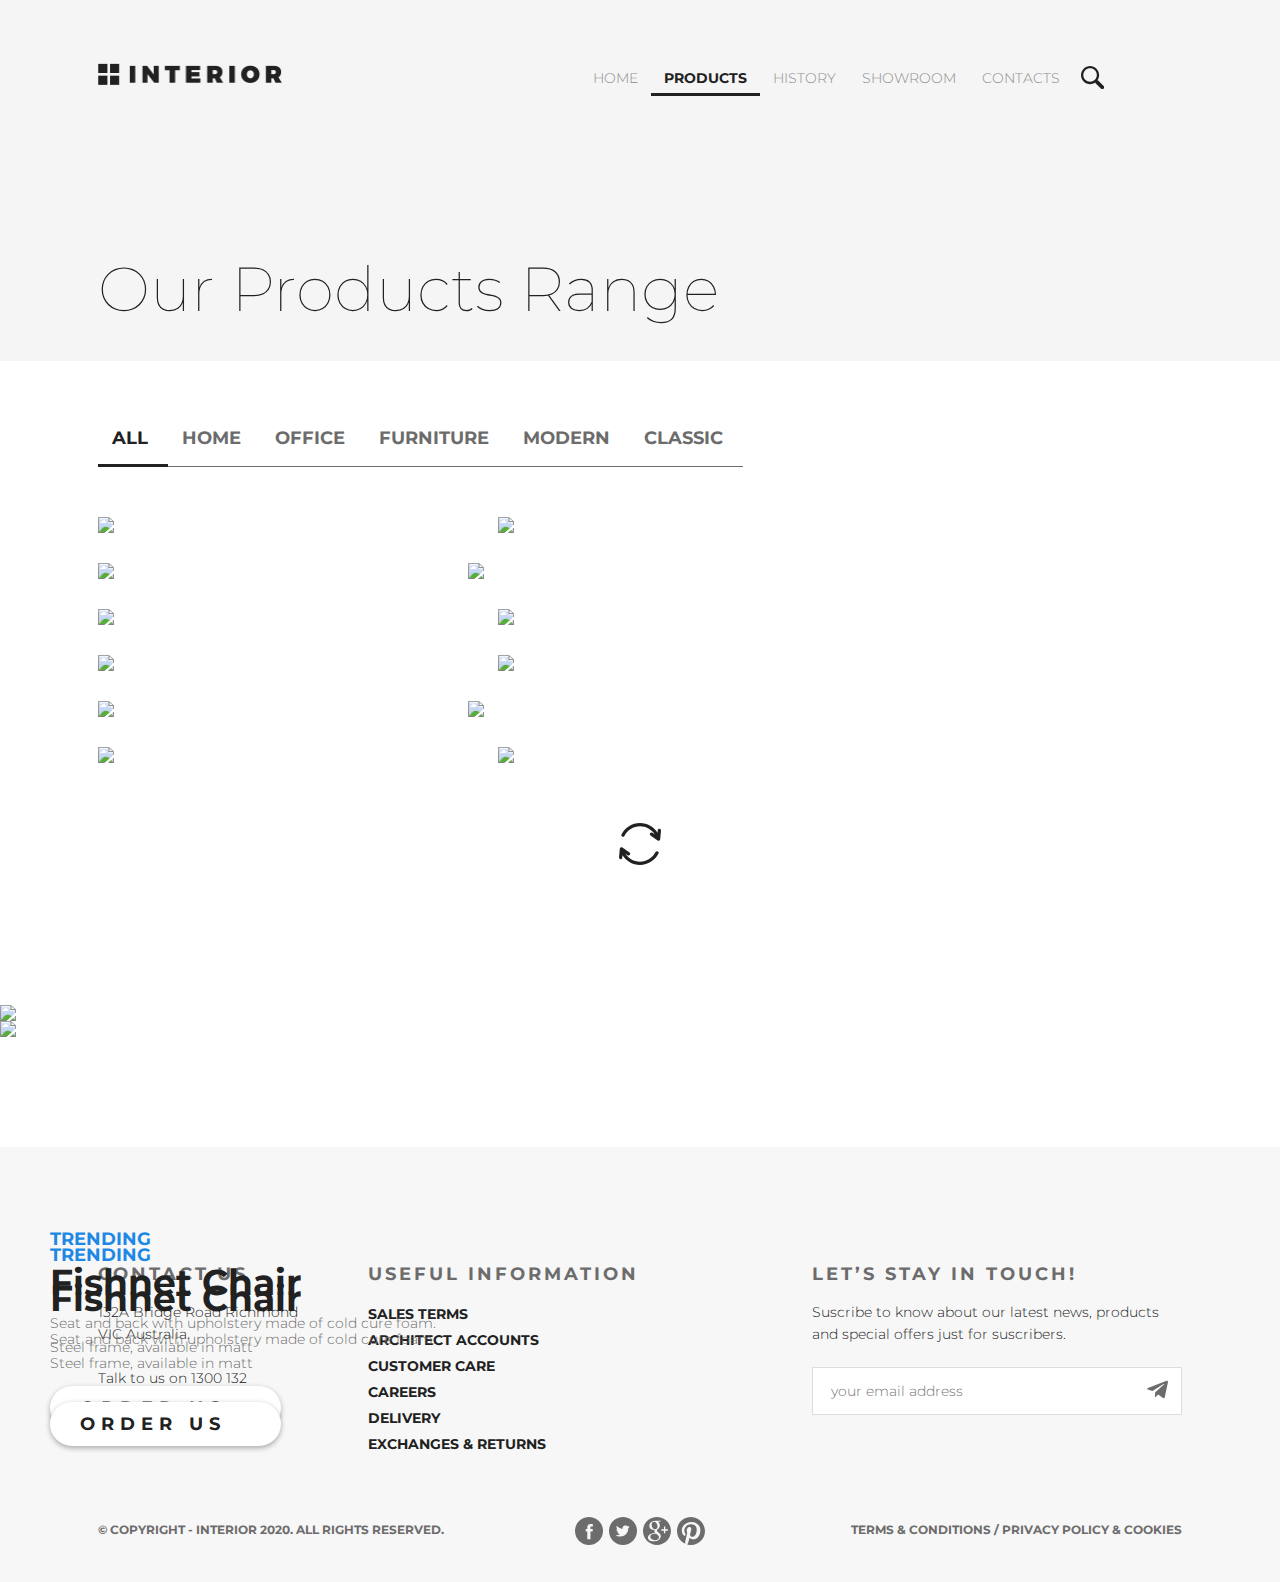
==== commit 48dbf8de: "HTML провалидирован, CSS автопрефексирован и минифицирован =)" ====
--- a/catalog.html
+++ b/catalog.html
@@ -1,20 +1,22 @@
 <!DOCTYPE html>
 <html lang="ru">
+
 <head>
   <meta charset="UTF-8">
   <meta name="viewport" content="width=device-width, initial-scale=1.0">
   <title>Products</title>
   <link href="https://fonts.googleapis.com/css2?family=Montserrat:wght@100;300;700&display=swap" rel="stylesheet">
   <link rel="stylesheet" href="css/normalize.css">
-  <link rel="stylesheet" href="css/style.css">
+  <link rel="stylesheet" href="css/style.min.css">
 </head>
+
 <body>
   <header class="page-header">
     <div class="container padding-site">
       <a class="page-header__logo" href="index.html">
         <img src="img/logo.png" width="184" height="21" alt="Логотип Interior">
       </a>
-      <nav class="page-header__main-nav main-nav">
+      <nav class="page-header__main-nav main-nav" id="main-nav">
         <ul class="main-menu">
           <li class="main-menu__item">
             <a class="main-menu__link" href="index.html">Home</a>
@@ -35,7 +37,8 @@
             <a class="main-menu__link" href="#">
               <span class="visually-hidden">Поиск по сайту</span>
               <svg xmlns="http://www.w3.org/2000/svg" width="23" height="23" viewBox="0 0 30 30">
-                <path fill="#212121" d="M20.194 3.46c-4.613-4.613-12.121-4.613-16.734 0-4.612 4.614-4.612 12.121 0 16.735 4.108 4.107 10.506 4.547 15.116 1.34.097.459.319.897.676 1.254l6.718 6.718a2.498 2.498 0 003.535 0 2.496 2.496 0 000-3.535l-6.718-6.72a2.5 2.5 0 00-1.253-.674c3.209-4.611 2.769-11.008-1.34-15.118zm-2.121 14.614c-3.444 3.444-9.049 3.444-12.492 0-3.442-3.444-3.442-9.048 0-12.492 3.443-3.443 9.048-3.443 12.492 0 3.444 3.444 3.444 9.048 0 12.492z"/>
+                <path fill="#212121"
+                  d="M20.194 3.46c-4.613-4.613-12.121-4.613-16.734 0-4.612 4.614-4.612 12.121 0 16.735 4.108 4.107 10.506 4.547 15.116 1.34.097.459.319.897.676 1.254l6.718 6.718a2.498 2.498 0 003.535 0 2.496 2.496 0 000-3.535l-6.718-6.72a2.5 2.5 0 00-1.253-.674c3.209-4.611 2.769-11.008-1.34-15.118zm-2.121 14.614c-3.444 3.444-9.049 3.444-12.492 0-3.442-3.444-3.442-9.048 0-12.492 3.443-3.443 9.048-3.443 12.492 0 3.444 3.444 3.444 9.048 0 12.492z" />
               </svg>
             </a>
           </li>
@@ -147,7 +150,8 @@
       <button class="catalog-products__button">
         <span class="visually-hidden">Загрузить еще</span>
         <svg xmlns="http://www.w3.org/2000/svg" width="42" height="42" viewBox="0 0 512 512">
-          <path fill="#212121" d="M493.815 70.629c-11.001-1.003-20.73 7.102-21.733 18.102l-2.65 29.069C424.473 47.194 346.429 0 256 0 158.719 0 72.988 55.522 30.43 138.854c-5.024 9.837-1.122 21.884 8.715 26.908 9.839 5.024 21.884 1.123 26.908-8.715C102.07 86.523 174.397 40 256 40c74.377 0 141.499 38.731 179.953 99.408l-28.517-20.367c-8.989-6.419-21.48-4.337-27.899 4.651-6.419 8.989-4.337 21.479 4.651 27.899l86.475 61.761c12.674 9.035 30.155.764 31.541-14.459l9.711-106.53c1.004-11.001-7.1-20.731-18.1-21.734zM472.855 346.238c-9.838-5.023-21.884-1.122-26.908 8.715C409.93 425.477 337.603 472 256 472c-74.377 0-141.499-38.731-179.953-99.408l28.517 20.367c8.989 6.419 21.479 4.337 27.899-4.651 6.419-8.989 4.337-21.479-4.651-27.899l-86.475-61.761c-12.519-8.944-30.141-.921-31.541 14.459L.085 419.637c-1.003 11 7.102 20.73 18.101 21.733 11.014 1.001 20.731-7.112 21.733-18.102l2.65-29.069C87.527 464.806 165.571 512 256 512c97.281 0 183.012-55.522 225.57-138.854 5.024-9.837 1.122-21.884-8.715-26.908z"/>
+          <path fill="#212121"
+            d="M493.815 70.629c-11.001-1.003-20.73 7.102-21.733 18.102l-2.65 29.069C424.473 47.194 346.429 0 256 0 158.719 0 72.988 55.522 30.43 138.854c-5.024 9.837-1.122 21.884 8.715 26.908 9.839 5.024 21.884 1.123 26.908-8.715C102.07 86.523 174.397 40 256 40c74.377 0 141.499 38.731 179.953 99.408l-28.517-20.367c-8.989-6.419-21.48-4.337-27.899 4.651-6.419 8.989-4.337 21.479 4.651 27.899l86.475 61.761c12.674 9.035 30.155.764 31.541-14.459l9.711-106.53c1.004-11.001-7.1-20.731-18.1-21.734zM472.855 346.238c-9.838-5.023-21.884-1.122-26.908 8.715C409.93 425.477 337.603 472 256 472c-74.377 0-141.499-38.731-179.953-99.408l28.517 20.367c8.989 6.419 21.479 4.337 27.899-4.651 6.419-8.989 4.337-21.479-4.651-27.899l-86.475-61.761c-12.519-8.944-30.141-.921-31.541 14.459L.085 419.637c-1.003 11 7.102 20.73 18.101 21.733 11.014 1.001 20.731-7.112 21.733-18.102l2.65-29.069C87.527 464.806 165.571 512 256 512c97.281 0 183.012-55.522 225.57-138.854 5.024-9.837 1.122-21.884-8.715-26.908z" />
         </svg>
       </button>
     </section>
@@ -159,10 +163,11 @@
           <div class="text-content">
             <h3 class="text-content__title">Fishnet Chair</h3>
             <p class="text-content__tag">Trending</p>
-            <p class="text-content__description">Seat and back with upholstery made of cold cure foam. Steel frame, available in matt
+            <p class="text-content__description">Seat and back with upholstery made of cold cure foam. Steel frame,
+              available in matt
               <!-- powder-coated black or highly polished chrome. -->
             </p>
-              <a class="button" href="#">Order Us</a>
+            <a class="button" href="#">Order Us</a>
           </div>
           <p class="promo_products__img">
             <img src="img/promo-img1.jpg" width="683" height="683" alt="Fishnet Chair">
@@ -172,10 +177,11 @@
           <div class="text-content">
             <h3 class="text-content__title">Fishnet Chair</h3>
             <p class="text-content__tag">Trending</p>
-            <p class="text-content__description">Seat and back with upholstery made of cold cure foam. Steel frame, available in matt
+            <p class="text-content__description">Seat and back with upholstery made of cold cure foam. Steel frame,
+              available in matt
               <!-- powder-coated black or highly polished chrome. -->
             </p>
-              <a class="button" href="#">Order Us</a>
+            <a class="button" href="#">Order Us</a>
           </div>
           <p class="promo_products__img">
             <img src="img/promo-img2.jpg" width="683" height="683" alt="Fishnet Chair">
@@ -205,15 +211,18 @@
         </div>
         <div class="page-footer__subscribe footer-subscribe">
           <h2 class="page-footer__title">Let’s Stay in Touch!</h2>
-          <p class="page-footer__text">Suscribe to know about our latest news, products and special offers just for suscribers.</p>
+          <p class="page-footer__text">Suscribe to know about our latest news, products and special offers just for
+            suscribers.</p>
           <form class="page-footer__subscribe-form subscribe-form" action="https://echo.htmlacademy.ru" method="post">
             <p class="subscribe-form__item">
               <label class="visually-hidden" for="subscribe-form-email">Email:</label>
-              <input class="subscribe-form__input" id="subscribe-form-email" type="email" name="email" value="" placeholder="your email address">
+              <input class="subscribe-form__input" id="subscribe-form-email" type="email" name="email" value=""
+                placeholder="your email address">
               <button class="subscribe-form__button" type="submit">
                 <span class="visually-hidden">Подписаться на рассылку</span>
                 <svg xmlns="http://www.w3.org/2000/svg" width="21" height="21" viewBox="0 0 24 24">
-                  <path fill="#6c6c6c" d="M9.417 15.181l-.397 5.584c.568 0 .814-.244 1.109-.537l2.663-2.545 5.518 4.041c1.012.564 1.725.267 1.998-.931L23.93 3.821l.001-.001c.321-1.496-.541-2.081-1.527-1.714l-21.29 8.151c-1.453.564-1.431 1.374-.247 1.741l5.443 1.693L18.953 5.78c.595-.394 1.136-.176.691.218z"/>
+                  <path fill="#6c6c6c"
+                    d="M9.417 15.181l-.397 5.584c.568 0 .814-.244 1.109-.537l2.663-2.545 5.518 4.041c1.012.564 1.725.267 1.998-.931L23.93 3.821l.001-.001c.321-1.496-.541-2.081-1.527-1.714l-21.29 8.151c-1.453.564-1.431 1.374-.247 1.741l5.443 1.693L18.953 5.78c.595-.394 1.136-.176.691.218z" />
                 </svg>
               </button>
             </p>
@@ -227,7 +236,8 @@
             <a href="#" class="page-footer__social-link">
               <span class="visually-hidden">Facebook</span>
               <svg xmlns="http://www.w3.org/2000/svg" width="28" height="28" viewBox="0 0 48 48" fill="none">
-                <path fill="#6c6c6c" fill-rule="evenodd" clip-rule="evenodd" d="M24 0C10.745 0 0 10.745 0 24s10.745 24 24 24 24-10.745 24-24S37.255 0 24 0zm2.502 25.054v13.058h-5.403V25.054H18.4v-4.5h2.7v-2.701c0-3.671 1.523-5.854 5.853-5.854h3.605v4.5h-2.253c-1.686 0-1.797.629-1.797 1.802l-.006 2.253h4.082l-.478 4.5h-3.604z"/>
+                <path fill="#6c6c6c" fill-rule="evenodd" clip-rule="evenodd"
+                  d="M24 0C10.745 0 0 10.745 0 24s10.745 24 24 24 24-10.745 24-24S37.255 0 24 0zm2.502 25.054v13.058h-5.403V25.054H18.4v-4.5h2.7v-2.701c0-3.671 1.523-5.854 5.853-5.854h3.605v4.5h-2.253c-1.686 0-1.797.629-1.797 1.802l-.006 2.253h4.082l-.478 4.5h-3.604z" />
               </svg>
             </a>
           </li>
@@ -235,7 +245,8 @@
             <a href="#" class="page-footer__social-link">
               <span class="visually-hidden">Twitter</span>
               <svg xmlns="http://www.w3.org/2000/svg" width="28" height="28" viewBox="0 0 48 48" fill="none">
-                <path fill="#6c6c6c" fill-rule="evenodd" clip-rule="evenodd" d="M24 0C10.745 0 0 10.745 0 24s10.745 24 24 24 24-10.745 24-24S37.255 0 24 0zm-.668 20.338l-.05-.83c-.152-2.153 1.174-4.119 3.273-4.881.772-.272 2.081-.306 2.938-.068.335.101.973.44 1.427.745l.822.56.907-.288c.503-.153 1.175-.407 1.477-.577.285-.152.537-.237.537-.186 0 .288-.621 1.271-1.141 1.813-.706.763-.504.83.923.322.856-.288.873-.288.705.034-.1.17-.621.763-1.175 1.305-.94.932-.99 1.034-.99 1.814 0 1.203-.571 3.711-1.142 5.084-1.058 2.576-3.324 5.237-5.59 6.576-3.19 1.881-7.437 2.356-11.013 1.254-1.192-.373-3.24-1.322-3.24-1.491 0-.051.621-.119 1.377-.136a9.452 9.452 0 004.499-1.254l.906-.542-1.04-.356c-1.478-.509-2.804-1.678-3.14-2.78-.1-.356-.067-.373.873-.373l.974-.017-.823-.39c-.974-.49-1.863-1.321-2.3-2.169-.319-.61-.722-2.152-.604-2.27.033-.052.386.05.789.186 1.158.423 1.31.322.638-.39-1.26-1.288-1.645-3.203-1.041-5.017l.285-.813 1.108 1.101c2.267 2.22 4.936 3.543 7.991 3.932l.84.102z"/>
+                <path fill="#6c6c6c" fill-rule="evenodd" clip-rule="evenodd"
+                  d="M24 0C10.745 0 0 10.745 0 24s10.745 24 24 24 24-10.745 24-24S37.255 0 24 0zm-.668 20.338l-.05-.83c-.152-2.153 1.174-4.119 3.273-4.881.772-.272 2.081-.306 2.938-.068.335.101.973.44 1.427.745l.822.56.907-.288c.503-.153 1.175-.407 1.477-.577.285-.152.537-.237.537-.186 0 .288-.621 1.271-1.141 1.813-.706.763-.504.83.923.322.856-.288.873-.288.705.034-.1.17-.621.763-1.175 1.305-.94.932-.99 1.034-.99 1.814 0 1.203-.571 3.711-1.142 5.084-1.058 2.576-3.324 5.237-5.59 6.576-3.19 1.881-7.437 2.356-11.013 1.254-1.192-.373-3.24-1.322-3.24-1.491 0-.051.621-.119 1.377-.136a9.452 9.452 0 004.499-1.254l.906-.542-1.04-.356c-1.478-.509-2.804-1.678-3.14-2.78-.1-.356-.067-.373.873-.373l.974-.017-.823-.39c-.974-.49-1.863-1.321-2.3-2.169-.319-.61-.722-2.152-.604-2.27.033-.052.386.05.789.186 1.158.423 1.31.322.638-.39-1.26-1.288-1.645-3.203-1.041-5.017l.285-.813 1.108 1.101c2.267 2.22 4.936 3.543 7.991 3.932l.84.102z" />
               </svg>
             </a>
           </li>
@@ -243,8 +254,10 @@
             <a href="#" class="page-footer__social-link">
               <span class="visually-hidden">Google plus</span>
               <svg xmlns="http://www.w3.org/2000/svg" width="28" height="28" viewBox="0 0 98 98">
-                <path fill="#6c6c6c" d="M50.729 33.67c0-6.775-4.039-17.311-11.826-17.311-2.448 0-5.071 1.222-6.577 3.105-1.598 1.979-2.062 4.511-2.062 6.965 0 6.3 3.658 16.741 11.736 16.741 2.345 0 4.872-1.123 6.382-2.63 2.159-2.171 2.347-5.175 2.347-6.87zM45.657 58.414c-.748-.094-1.218-.094-2.156-.094-.847 0-5.918.185-9.859 1.511-2.064.748-8.071 3.008-8.071 9.687 0 6.682 6.478 11.485 16.522 11.485 9.015 0 13.804-4.338 13.804-10.163-.001-4.813-3.099-7.344-10.24-12.426z"/>
-                <path fill="#6c6c6c" d="M48.875 0C21.882 0 0 21.882 0 48.875S21.882 97.75 48.875 97.75 97.75 75.868 97.75 48.875 75.868 0 48.875 0zM37.489 84.945c-13.616 0-20.184-6.488-20.184-13.455 0-3.385 1.687-8.18 7.227-11.475 5.818-3.576 13.709-4.043 17.936-4.334-1.319-1.692-2.816-3.479-2.816-6.395 0-1.597.47-2.539.934-3.669-1.034.096-2.062.188-3.002.188-9.948 0-15.581-7.438-15.581-14.775 0-4.322 1.969-9.124 6.005-12.605 5.354-4.422 12.67-5.622 17.744-5.622H64.25l-6.105 3.836h-5.816c2.158 1.786 6.658 5.549 6.658 12.703 0 6.957-3.938 10.259-7.879 13.36-1.223 1.221-2.632 2.538-2.632 4.611 0 2.065 1.41 3.193 2.44 4.047l3.383 2.628c4.132 3.479 7.888 6.679 7.886 13.177-.001 8.847-8.55 17.78-24.696 17.78zm40.516-37.22v9.464h-4.646v-9.464h-9.393v-4.697h9.393v-9.406h4.646v9.406h9.438v4.697h-9.438z"/>
+                <path fill="#6c6c6c"
+                  d="M50.729 33.67c0-6.775-4.039-17.311-11.826-17.311-2.448 0-5.071 1.222-6.577 3.105-1.598 1.979-2.062 4.511-2.062 6.965 0 6.3 3.658 16.741 11.736 16.741 2.345 0 4.872-1.123 6.382-2.63 2.159-2.171 2.347-5.175 2.347-6.87zM45.657 58.414c-.748-.094-1.218-.094-2.156-.094-.847 0-5.918.185-9.859 1.511-2.064.748-8.071 3.008-8.071 9.687 0 6.682 6.478 11.485 16.522 11.485 9.015 0 13.804-4.338 13.804-10.163-.001-4.813-3.099-7.344-10.24-12.426z" />
+                <path fill="#6c6c6c"
+                  d="M48.875 0C21.882 0 0 21.882 0 48.875S21.882 97.75 48.875 97.75 97.75 75.868 97.75 48.875 75.868 0 48.875 0zM37.489 84.945c-13.616 0-20.184-6.488-20.184-13.455 0-3.385 1.687-8.18 7.227-11.475 5.818-3.576 13.709-4.043 17.936-4.334-1.319-1.692-2.816-3.479-2.816-6.395 0-1.597.47-2.539.934-3.669-1.034.096-2.062.188-3.002.188-9.948 0-15.581-7.438-15.581-14.775 0-4.322 1.969-9.124 6.005-12.605 5.354-4.422 12.67-5.622 17.744-5.622H64.25l-6.105 3.836h-5.816c2.158 1.786 6.658 5.549 6.658 12.703 0 6.957-3.938 10.259-7.879 13.36-1.223 1.221-2.632 2.538-2.632 4.611 0 2.065 1.41 3.193 2.44 4.047l3.383 2.628c4.132 3.479 7.888 6.679 7.886 13.177-.001 8.847-8.55 17.78-24.696 17.78zm40.516-37.22v9.464h-4.646v-9.464h-9.393v-4.697h9.393v-9.406h4.646v9.406h9.438v4.697h-9.438z" />
               </svg>
             </a>
           </li>
@@ -252,14 +265,17 @@
             <a href="#" class="page-footer__social-link">
               <span class="visually-hidden">Pinterest</span>
               <svg width="28" height="28" viewBox="0 0 20 20" xmlns="http://www.w3.org/2000/svg">
-                <path fill="#6c6c6c" fill-rule="evenodd" d="M9.876 0C4.399 0 0 4.435 0 9.959c0 4.1 2.407 7.53 5.893 9.12 0-1.867-.013-1.626 1.41-7.699-.782-1.578-.174-4.183 1.577-4.183 2.43 0 .779 3.603.498 5.02-.249 1.088.581 1.925 1.577 1.925 1.909 0 3.153-2.427 3.153-5.271 0-2.176-1.493-3.767-4.066-3.767-4.575 0-5.735 5.096-4.149 6.695.399.604 0 .632 0 1.423-.277.836-2.49-.38-2.49-3.514 0-2.846 2.324-6.193 7.054-6.193 3.734 0 6.224 2.761 6.224 5.69 0 3.933-2.158 6.779-5.311 6.779-1.079 0-2.075-.586-2.407-1.256-.603 2.346-.725 3.535-1.66 4.854.913.25 1.826.418 2.822.418C15.602 20 20 15.565 20 10.042 19.752 4.435 15.353 0 9.876 0"/>
+                <path fill="#6c6c6c" fill-rule="evenodd"
+                  d="M9.876 0C4.399 0 0 4.435 0 9.959c0 4.1 2.407 7.53 5.893 9.12 0-1.867-.013-1.626 1.41-7.699-.782-1.578-.174-4.183 1.577-4.183 2.43 0 .779 3.603.498 5.02-.249 1.088.581 1.925 1.577 1.925 1.909 0 3.153-2.427 3.153-5.271 0-2.176-1.493-3.767-4.066-3.767-4.575 0-5.735 5.096-4.149 6.695.399.604 0 .632 0 1.423-.277.836-2.49-.38-2.49-3.514 0-2.846 2.324-6.193 7.054-6.193 3.734 0 6.224 2.761 6.224 5.69 0 3.933-2.158 6.779-5.311 6.779-1.079 0-2.075-.586-2.407-1.256-.603 2.346-.725 3.535-1.66 4.854.913.25 1.826.418 2.822.418C15.602 20 20 15.565 20 10.042 19.752 4.435 15.353 0 9.876 0" />
               </svg>
             </a>
           </li>
         </ul>
-        <p class="page-footer__docs"><a href="#">Terms &amp; Conditions</a> / <a href="#">Privacy policy &amp; Cookies</a></p>
+        <p class="page-footer__docs"><a href="#">Terms &amp; Conditions</a> / <a href="#">Privacy policy &amp;
+            Cookies</a></p>
       </div>
     </div>
   </footer>
 </body>
+
 </html>--- a/css/style.min.css
+++ b/css/style.min.css
@@ -0,0 +1 @@
+@font-face{font-family:gothamlight;src:url(../fonts/gothamlight-webfont.woff2) format('woff2'),url(../fonts/gothamlight-webfont.woff) format('woff');font-weight:300;font-style:normal}body{font-family:Montserrat,Arial,sans-serif;font-size:14px;line-height:24px;font-weight:300;color:#212121}a{text-decoration:none}img{max-width:100%;height:auto}.visually-hidden:not(:focus):not(:active),input[type=checkbox].visually-hidden,input[type=radio].visually-hidden{position:absolute;width:1px;height:1px;margin:-1px;padding:0;border:0;white-space:nowrap;-webkit-clip-path:inset(100%);clip-path:inset(100%);clip:rect(0,0,0,0);overflow:hidden}.container{max-width:1366px;margin:0 auto}.padding-site{padding:0 98px;-webkit-box-sizing:border-box;box-sizing:border-box}.button{position:relative;padding:10px 30px;padding-right:55px;font:inherit;font-size:18px;font-weight:700;letter-spacing:6px;color:#212121;text-transform:uppercase;background-color:#fff;border-radius:25px;-webkit-box-shadow:0 2px 4.85px .15px rgba(33,33,33,.35);box-shadow:0 2px 4.85px .15px rgba(33,33,33,.35)}.button::after{content:'';position:absolute;top:16px;right:30px;width:12px;height:12px;background-image:url(../img/arrow.svg);background-position:0 0;background-repeat:no-repeat}.button:focus,.button:hover{-webkit-box-shadow:0 2px 4.85px .15px rgba(33,33,33,.65);box-shadow:0 2px 4.85px .15px rgba(33,33,33,.65)}.button:active{-webkit-box-shadow:inset 0 2px 2px 0 rgba(33,33,33,.35);box-shadow:inset 0 2px 2px 0 rgba(33,33,33,.35)}.button_no-border{padding:10px 0;padding-right:20px;letter-spacing:5px;-webkit-box-shadow:none;box-shadow:none}.button_no-border::after{right:0}.button_no-border:active,.button_no-border:focus,.button_no-border:hover{color:#6c6c6c;border-radius:0;-webkit-box-shadow:none;box-shadow:none}.button_no-border:active,.button_no-border:focus,.button_no-border:hover::after{background-image:url(../img/arrow-hover.svg);background-position:0 0;background-repeat:no-repeat}.page-header{padding-top:63px;padding-bottom:15px;background-color:#f5f5f5}.index-page .page-header{position:absolute;top:0;left:0;right:0;margin:auto;z-index:1;background-color:transparent}.page-product-details .page-header{background-color:#fff;margin-bottom:10px}.page-header_sticky{position:fixed;padding-top:23px;background-color:#fff;-webkit-box-shadow:0 0 11.76px .24px rgba(0,0,0,.25);box-shadow:0 0 11.76px .24px rgba(0,0,0,.25)}.page-header .container{display:-webkit-box;display:-ms-flexbox;display:flex;-webkit-box-pack:justify;-ms-flex-pack:justify;justify-content:space-between}.page-header__main-nav{max-width:700px;margin-right:70px}.page-header__logo{-ms-flex-negative:0;flex-shrink:0;width:184px;height:21px}.main-menu{display:-webkit-box;display:-ms-flexbox;display:flex;-ms-flex-wrap:wrap;flex-wrap:wrap;margin:0;padding:0;list-style:none}.main-menu__link{display:inline-block;padding:3px 13px;color:#8c8c8c;text-transform:uppercase}.main-menu__link:active,.main-menu__link:focus,.main-menu__link:hover{color:#212121}.main-menu__item_current .main-menu__link{font-weight:700;color:#212121;border-bottom:3px solid #212121}.main-menu__item_search .main-menu__link{padding:0 8px;margin-top:3px}.main-menu__link:active path,.main-menu__link:focus path,.main-menu__link:hover path{fill:rgba(33,33,33,.65)}.theme_gray-1{background-color:#f0f0f0}.theme_gray-2{background-color:#eaeaea}.theme_gray-3{background-color:#e6e6e6;background-image:-webkit-gradient(linear,left top,right top,from(#e6e6e6),to(#ddd));background-image:-o-linear-gradient(left,#e6e6e6,#ddd);background-image:linear-gradient(to right,#e6e6e6,#ddd)}.page-title-wrapper{padding-top:142px;padding-bottom:36px;background-color:#f5f5f5}.page-title{font-size:62px;line-height:72px;font-weight:100;text-transform:capitalize}.popular-products{margin-bottom:110px}.text-content{position:absolute;display:-webkit-box;display:-ms-flexbox;display:flex;-webkit-box-orient:vertical;-webkit-box-direction:normal;-ms-flex-direction:column;flex-direction:column;-webkit-box-align:start;-ms-flex-align:start;align-items:flex-start;max-width:400px}.text-content__title{margin:0;font-size:36px;line-height:58px;font-weight:700}.text-content__tag{-webkit-box-ordinal-group:0;-ms-flex-order:-1;order:-1;margin:0;font-size:18px;line-height:28px;font-weight:700;color:#1e88e5;text-transform:uppercase}.text-content__price{margin:0;font-size:36px;line-height:48px;font-weight:300}.text-content__price-count{font-size:72px;line-height:72px}.text-content__description{margin:0;margin-bottom:27px;color:#6c6c6c}.text-content__text{margin:6px 0;font-size:16px;line-height:24px;font-weight:300}.slider{position:relative}.slider__list{margin:0;padding:0;list-style:none}.slider__slide{position:relative;display:none}.slider__slide_current{display:list-item}.slider__img{margin:0;width:1366px;height:auto;font-size:0;line-height:0}.slider .text-content{top:366px;left:98px;max-width:500px}.slider .text-content__title{margin-bottom:14px;font-size:62px;line-height:72px;font-weight:100;text-transform:uppercase}.popular-products .text-content__tag{color:#43a047}.slider-controll{position:absolute;left:623px;bottom:23px;display:-webkit-box;display:-ms-flexbox;display:flex;-webkit-box-align:center;-ms-flex-align:center;align-items:center;margin:0;padding:0;list-style:none}.slider-controll__item{margin-right:10px}.slider-controll__item:last-child{margin-right:0}.slider-controll__btn{width:30px;height:30px;background-color:#c7c7c7;border:0;border-radius:50%;cursor:pointer}.slider-controll__btn:active,.slider-controll__btn:focus,.slider-controll__btn:hover{background-color:#212121}.slider-controll__item_active .slider-controll__btn{width:40px;height:40px;background-color:#212121}.featured-products{margin-bottom:90px}.featured-products__top{display:-webkit-box;display:-ms-flexbox;display:flex;-webkit-box-pack:justify;-ms-flex-pack:justify;justify-content:space-between;-webkit-box-align:center;-ms-flex-align:center;align-items:center;margin-bottom:50px}.tab-controll{display:-webkit-box;display:-ms-flexbox;display:flex;margin:0;padding:0;list-style:none}.tab-controll__item{padding-left:10px 15px;padding-right:20px;font-size:36px;line-height:58px;font-weight:700;color:#6c6c6c;border-bottom:1px solid #6c6c6c;cursor:pointer}.tab-controll__item_current{color:#212121;border-bottom:3px solid #212121;cursor:default}.tab-controll__item:hover{color:#212121}.tab-content{display:-webkit-box;display:-ms-flexbox;display:flex;-ms-flex-wrap:wrap;flex-wrap:wrap;margin:0;padding:0;list-style:none}.tab-content__item{position:relative;margin-right:30px;margin-bottom:30px}.tab-content__item:hover .tab-content__hover-content{display:-webkit-box;display:-ms-flexbox;display:flex}.tab-content__item:nth-child(4n){margin-right:0}.tab-content__img{width:270px;height:auto;margin:0;font-size:0;line-height:0}.tab-content__hover-content{position:absolute;top:0;left:0;display:none}.hover-content{-webkit-box-orient:vertical;-webkit-box-direction:normal;-ms-flex-direction:column;flex-direction:column;-webkit-box-align:center;-ms-flex-align:center;align-items:center;padding:30px;width:240px;min-height:240px;background-color:rgba(255,255,255,.9)}.hover-content__title{margin:0;margin-bottom:10px;font-size:23px;line-height:30px;font-weight:700}.hover-content__description{margin:0;line-height:22px;text-align:center;color:#6c6c6c}.hover-content__button{-webkit-box-ordinal-group:0;-ms-flex-order:-1;order:-1;width:48px;height:48px;margin-top:30px;margin-bottom:15px;padding:0}.hover-content__button::after{top:15px;left:15px;width:20px;height:20px;background-image:url(../img/arrow-big.svg);background-position:0 0;background-repeat:no-repeat}.promo-products{margin-bottom:110px}.promo-products__list{display:-webkit-box;display:-ms-flexbox;display:flex;-ms-flex-wrap:wrap;flex-wrap:wrap;margin:0;padding:0;list-style:none}.promo_products__item{position:relative;width:683px}.promo-products .text-content{top:220px;left:50px}.promo_products__img{width:683px;height:auto;margin:0;font-size:0;line-height:0}.trending-products{margin-bottom:90px}.trending-products__title{margin:0;font-size:36px;line-height:58px;font-weight:700;color:#212121}.trending-products__top{display:-webkit-box;display:-ms-flexbox;display:flex;-webkit-box-pack:justify;-ms-flex-pack:justify;justify-content:space-between;-webkit-box-align:center;-ms-flex-align:center;align-items:center;margin-bottom:50px}.trending-products__list{display:-webkit-box;display:-ms-flexbox;display:flex;-ms-flex-wrap:wrap;flex-wrap:wrap;margin:0;padding:0;list-style:none}.trending-products__item{margin-right:30px;margin-bottom:30px}.trending-products__item:nth-child(3n){margin-right:0}.trending-products__img{width:370px;height:auto;margin:0;font-size:0;line-height:0}.hot-deals{position:relative;margin-bottom:120px}.hot-deals .text-content__tag{color:#e53935}.exclusive-products{margin-bottom:90px}.exclusive-products .text-content{top:180px;left:30px;max-width:340px}.exclusive-products__list{display:inline-block;margin:0;padding:0;list-style:none}.exclusive-products__item{position:relative;float:left;width:270px;min-height:270px;margin-right:30px;margin-bottom:30px}.exclusive-products__item:first-child{width:570px;min-height:570px}.exclusive-products__item:nth-child(3),.exclusive-products__item:nth-child(5){margin-right:0}.exclusive-products__img{margin:0;font-size:0;line-height:0}.mobile-app{background-color:#f9f4f1}.mobile-app .container{position:relative;padding-top:120px;padding-bottom:120px;background-color:#f9f4f1;background-image:url(../img/bg-mobile-app.jpg);background-position:0 0;background-repeat:no-repeat}.mobile-app .text-content{position:static;max-width:600px}.mobile-app .text-content__title{margin-bottom:10px;font-size:62px;line-height:72px;font-weight:100;text-transform:uppercase}.mobile-app .text-content__tag{color:#6c6c6c}.mobile-app .text-content__description{font-size:22px;margin-bottom:30px}.mobile-app__button-wrapper{display:-webkit-box;display:-ms-flexbox;display:flex}.mobile-app__button{display:block;width:135px;height:40px;background-color:#000}.mobile-app__button_appstore{background-image:url(../img/bg-app-store.jpg);margin-right:10px}.mobile-app__button_googleplay{background-image:url(../img/bg-google-play.jpg)}.catalog-products{margin-bottom:140px}.catalog-products .tab-controll__item{margin-top:52px;margin-bottom:50px;padding-left:14px;font-size:18px;line-height:51px;text-transform:uppercase}.catalog-products .tab-content{margin-bottom:30px}.catalog-products .tab-content__item:nth-child(4n){margin-right:30px}.catalog-products .tab-content__item:nth-child(3n){margin-right:0}.catalog-products .tab-content__img{width:370px}.catalog-products__button{display:block;margin:0 auto;padding:0;width:42px;height:42px;border:0;background-color:#fff;cursor:pointer}.catalog-products__button:active path,.catalog-products__button:focus path,.catalog-products__button:hover path{fill:#6c6c6c}.contacts{padding-top:70px;padding-bottom:90px}.contacts__list{display:-webkit-box;display:-ms-flexbox;display:flex;-ms-flex-wrap:wrap;flex-wrap:wrap;margin:0;padding:0;list-style:none}.contacts__item{margin-right:30px;margin-bottom:30px;padding:48px 40px;width:370px;min-height:370px;-webkit-box-sizing:border-box;box-sizing:border-box;text-align:center;border:1px solid #9c9c9c}.contacts__link{margin-bottom:27px}.contacts__link:hover path{fill:#6c6c6c}.contacts__item:nth-child(3n){margin-right:0}.contacts__title{margin:0;margin-bottom:5px;font-size:22px;line-height:30px;font-weight:700;text-transform:uppercase}.contacts__details{margin:7px 0;display:-webkit-box;display:-ms-flexbox;display:flex;-webkit-box-orient:vertical;-webkit-box-direction:normal;-ms-flex-direction:column;flex-direction:column;line-height:20px;font-weight:700}.contacts__details_address{margin:5px 0;font-weight:300;color:#6c6c6c}.contacts__type{font-weight:700;color:#6c6c6c}.menu-category{background-color:#f4f4f4}.menu-category__list{display:-webkit-box;display:-ms-flexbox;display:flex;-ms-flex-wrap:wrap;flex-wrap:wrap;-webkit-box-pack:center;-ms-flex-pack:center;justify-content:center;margin:0;padding:0;list-style:none;text-align:center}.menu-category__item{padding:10px}.menu-category__link{font-size:18px;line-height:51px;font-weight:700;text-transform:uppercase;color:#6c6c6c}.menu-category__item_current .menu-category__link{color:#212121}.menu-category__link:hover{color:#212121}.product-details{display:-webkit-box;display:-ms-flexbox;display:flex;min-width:765px;margin-bottom:120px;padding-bottom:36px}.product-details .slider{max-width:570px;margin-right:22px}.product-details .slider__list{margin-bottom:10px}.product-details .slider__img{width:570px}.product-details .slider-controll{position:static;margin-left:150px}.product-details .slider-controll__btn{position:relative;width:70px;height:70px;border-radius:0}.product-details .slider-controll__btn-blue{background-image:url(../img/slider-controll-blue.jpg)}.product-details .slider-controll__btn-darkblue{background-image:url(../img/slider-controll-darkblue.jpg)}.product-details .slider-controll__btn-red{background-image:url(../img/slider-controll-red.jpg)}.product-details .slider-controll__item_active .slider-controll__btn{cursor:default}.product-details .slider-controll__item_active .slider-controll__btn::after{content:'';position:absolute;top:0;left:0;width:70px;height:70px;background-color:rgba(255,255,255,.7)}.product-details .text-content{position:static;-webkit-box-align:center;-ms-flex-align:center;align-items:center;max-width:600px;padding:36px 34px}.product-details .text-content__tag{-webkit-box-ordinal-group:1;-ms-flex-order:0;order:0;margin-bottom:20px;line-height:22px;color:#e53935}.product-details .button{-ms-flex-item-align:stretch;-ms-grid-row-align:stretch;align-self:stretch;margin-bottom:40px;padding-top:23px;padding-bottom:23px;font-size:22px;line-height:24px;text-align:center;color:#fff;background-color:#f44336;border-radius:50px}.product-details .button::after{top:23px;right:145px;width:22px;height:22px;background-image:url(../img/arrow-white.svg)}.product-details .text-content__price{margin-bottom:26px}.product-details .text-content__price-count{font-family:gothamlight;line-height:48px}.product-details .text-content__text{-ms-flex-item-align:start;-ms-grid-row-align:start;align-self:start;font-family:gothamlight}.page-footer{background-color:#f7f7f7;padding-top:115px}.page-footer__top{display:-webkit-box;display:-ms-flexbox;display:flex;margin-bottom:60px}.page-footer__contacts{padding-right:70px;width:300px;-webkit-box-sizing:border-box;box-sizing:border-box}.page-footer__title{margin:0;margin-bottom:15px;font-size:18px;font-weight:700;letter-spacing:3px;color:#6c6c6c;text-transform:uppercase}.page-footer__text{margin:0;margin-bottom:22px;line-height:22px}.page-footer__text:last-child{margin-bottom:0}.page-footer__info{padding-right:60px;width:500px;-webkit-box-sizing:border-box;box-sizing:border-box}.page-footer__list{display:-webkit-box;display:-ms-flexbox;display:flex;-ms-flex-wrap:wrap;flex-wrap:wrap;margin:0;padding:0;list-style:none}.page-footer__item{width:205px}.page-footer__item:nth-child(2n+1){margin-right:30px}.page-footer__link{line-height:26px;font-weight:700;color:#212121;text-transform:uppercase}.page-footer__link:active,.page-footer__link:focus,.page-footer__link:hover{color:#6c6c6c}.page-footer__subscribe{width:370px}.page-footer__subscribe .page-footer__text{margin-bottom:22px}.subscribe-form__item{position:relative;margin:0;display:-webkit-box;display:-ms-flexbox;display:flex;-ms-flex-wrap:nowrap;flex-wrap:nowrap}.subscribe-form__input{width:322px;padding:12px 18px;-webkit-box-sizing:border-box;box-sizing:border-box;font:inherit;line-height:22px;background-color:#fff;border:1px solid #d9dee1;border-right:none}.subscribe-form__button{padding:0;width:48px;height:48px;-webkit-box-sizing:border-box;box-sizing:border-box;border:1px solid #d9dee1;border-left:none;background-color:#fff;cursor:pointer}.subscribe-form__input:focus,.subscribe-form__input:focus~.subscribe-form__button,.subscribe-form__input:hover,.subscribe-form__input:hover~.subscribe-form__button{outline:0;border-color:#b3b7b9}.subscribe-form__button:active svg path,.subscribe-form__button:focus svg path,.subscribe-form__button:hover svg path{fill:#212121}.page-footer__bottom{display:-webkit-box;display:-ms-flexbox;display:flex;padding-bottom:30px}.page-footer__copyright,.page-footer__docs{width:420px;margin:0;font-size:12px;line-height:26px;font-weight:700;text-align:left;text-transform:uppercase;color:#6c6c6c}.page-footer__social-list{display:-webkit-box;display:-ms-flexbox;display:flex;-ms-flex-wrap:wrap;flex-wrap:wrap;-webkit-box-pack:center;-ms-flex-pack:center;justify-content:center;width:330px;margin:0;padding:0;list-style:none}.page-footer__social-item{margin-right:6px}.page-footer__social-item:last-child{margin-right:0}.page-footer__social-link:active svg path,.page-footer__social-link:focus svg path,.page-footer__social-link:hover svg path{fill:#212121}.page-footer__docs{text-align:right}.page-footer__docs a{color:#6c6c6c}.page-footer__docs a:active,.page-footer__docs a:focus,.page-footer__docs a:hover{color:#212121}